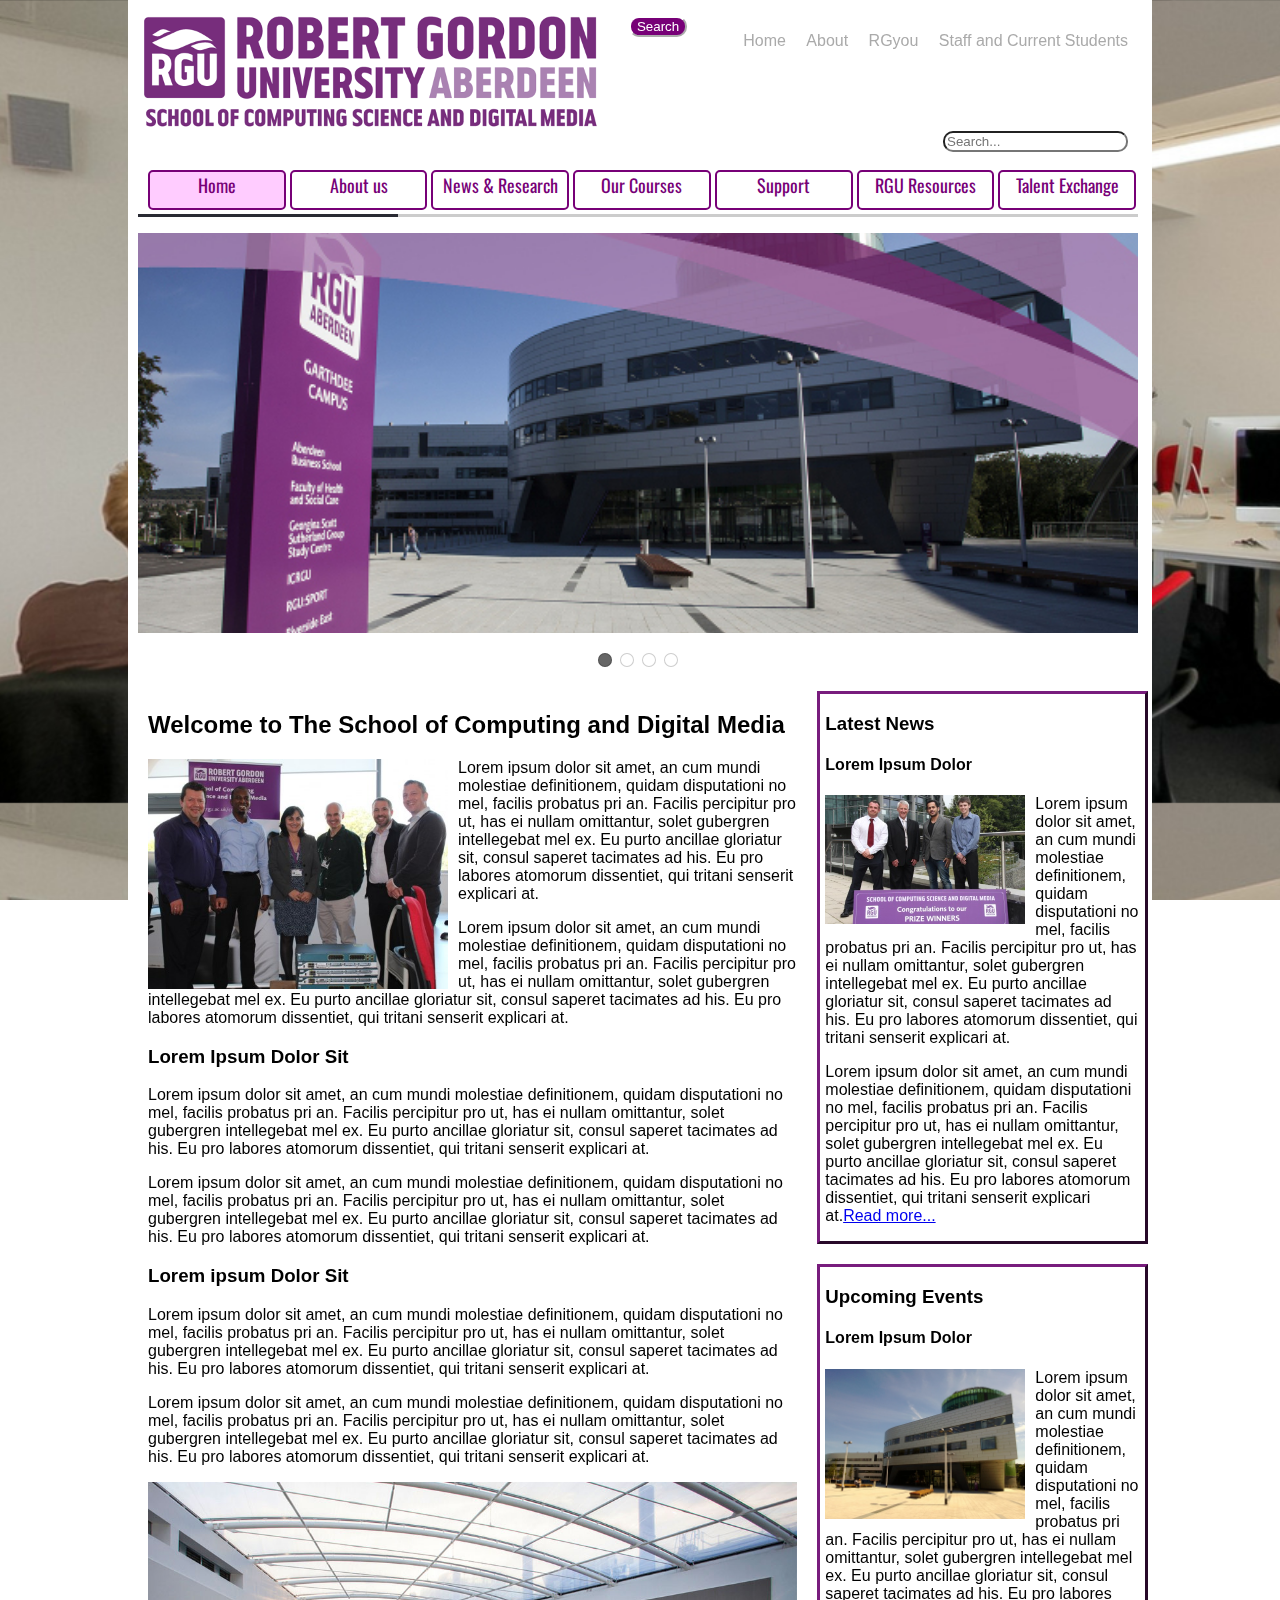
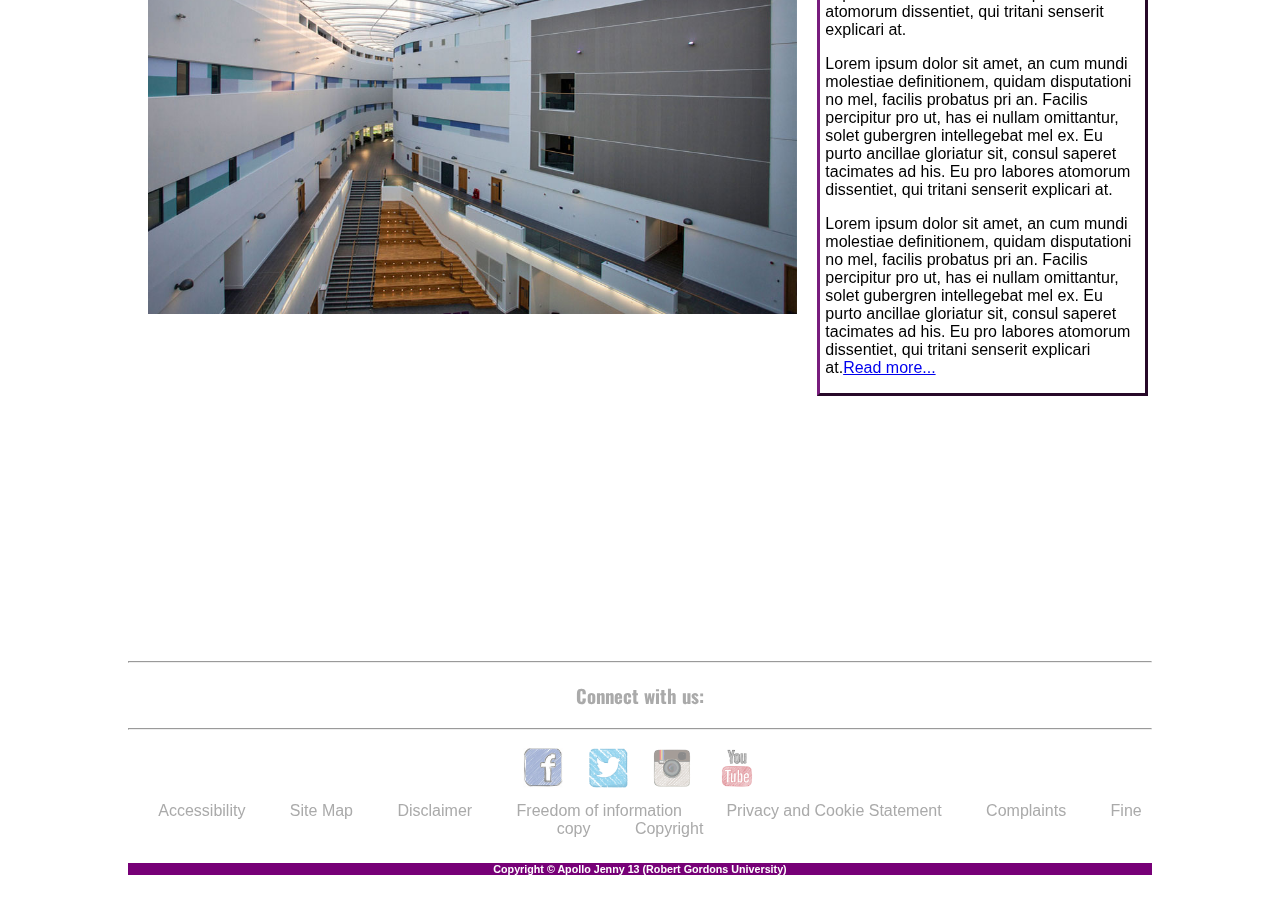
==== index.html @ 2760b748 "Fixed border issues by fixing the css. See all this stuff about maintainability is important, otherw" ====
<!DOCTYPE html>
<html>
<head>
    <meta charset="UTF-8">
    <title>RGU School of Computing Science and Digital Media</title>

    <link rel="stylesheet" href="css/common.css" />
    <link rel="stylesheet" href="css/misc.css" />
    <link rel="stylesheet" href="css/navbar.css" />
    <link rel="stylesheet" href="coverflow.css" />
    <link rel="stylesheet" href="css/unsemantic-grid-responsive-tablet.css" />
    <link rel="stylesheet" href="css/pictures.css"/>

    <link type="image/png" rel="icon" href="images/favicon.png" />

    <script src="http://ajax.googleapis.com/ajax/libs/jquery/1.11.1/jquery.min.js"></script>
    <script type="text/javascript" src="js/jqmenu.js"></script>
    <script type="text/javascript" src="sly.js"></script>
</head>

<body>
<header>

    <!-- Robert Gordon University logo -->
    <a href="index.html">
        <img src="images/csdm.png" id="rguLogo" alt="Robert Gordon University Aberdeen - School of Computing Science and Digital Media"/>
    </a>

    <!-- Quick link bar -->
    <ul id="quickLinks">
        <li><a href="index.html">Home</a></li>
        <li><a href="pages/about/index.html">About</a></li>
        <li><a href="https://you.rgu.ac.uk/">RGyou</a></li>
        <li><a href="#">Staff and Current Students</a></li>
    </ul>
    
    <!-- Search box -->
    <input type="submit" id="mySubmit" value="Search">
    <input type="search" id="mySearch" placeholder="Search...">
    

</header>
<nav id="nav2">
    <ul>
        <li>
            <a href="index.html" class="current-page-highlight">Home</a>
        </li>

        <li>
            <a href="pages/about/index.html">About us</a>

            <ul class="submenu">
                <li><a href="#">Contact us</a></li>
                <li><a href="#">Staff list</a></li>
                <li><a href="#">Privacy</a></li>
            </ul>
        </li>

        <li>
            <a href="pages/news/index.html">News &amp; Research</a>

            <ul class="submenu">
                <li><a href="#">Latest News</a></li>
                <li><a href="#">Research</a></li>
                <li><a href="#">Internships</a></li>
            </ul>
        </li>

        <li>
            <a href="pages/courses/index.html">Our Courses</a>

            <ul class="submenu">
                <li><a href="#">Prospectus</a></li>
                <li><a href="#">Part time</a></li>
                <li><a href="#">Full time</a></li>
                <li><a href="#">Distance Learning</a></li>
            </ul>
        </li>

        <li>
            <a href="pages/support/index.html">Support</a>

            <ul class="submenu">
                <li><a href="#">Software</a></li>
                <li><a href="#">Research Rooms</a></li>
                <li><a href="#">Student Support</a></li>
            </ul>
        </li>

        <li>
            <a href="pages/resources/index.html">RGU Resources</a>

            <ul class="submenu">
                <li><a href="http://campusmoodle.rgu.ac.uk/" target="_blank">Campus Moodle</a></li>
                <li><a href="http://you.rgu.ac.uk/" target="_blank">RGyoU</a></li>
                <li><a href="http://www.rgu.ac.uk/file/rgu-garthdee-campus-map-pdf-434kb" target="_blank">Campus Map</a></li>
            </ul>
        </li>

        <li>
            <a href="pages/talent/index.html">Talent Exchange</a>
        </li>
    </ul>

</nav>

<main class="grid-container">
    <!-- Got this code from Dynamic Drive -->
    <section>
        <div class="wrap" id="coverflow1">

            <div class="scrollbar">
                <div class="handle">
                    <div class="mousearea"></div>
                </div>
            </div>

            <div class="frame coverflow">
                <ul class="clearfix">
                    <li>Holder</li>
                </ul>
            </div>

            <ul class="pages"></ul>

        </div>


        <!-- Following script should always follow Coverflow HTML markup, or even better, added to the bottom of the page -->
        <script src="coverflow.js">

            /***********************************************
             * Coverflow Image Gallery: Dynamic Drive DHTML code library (www.dynamicdrive.com)
             * Uses Sly scrolling lib
             * Visit Dynamic Drive at http://www.dynamicdrive.com/ for this script and 100s more
             ***********************************************/

        </script>
    </section>
    <section class="grid-66">
        <!--welcome section begin-->
        <h2>Welcome to The School of Computing and Digital Media </h2>
        <img src="images/lecturers.jpeg" alt="lecturers" id="lecturers"/>
        <p>Lorem ipsum dolor sit amet, an cum mundi molestiae definitionem, quidam disputationi no mel, facilis probatus pri an. Facilis percipitur pro ut, has ei nullam omittantur, solet gubergren intellegebat mel ex. Eu purto ancillae gloriatur sit, consul saperet tacimates ad his. Eu pro labores atomorum dissentiet, qui tritani senserit explicari at.</p>
        <p>Lorem ipsum dolor sit amet, an cum mundi molestiae definitionem, quidam disputationi no mel, facilis probatus pri an. Facilis percipitur pro ut, has ei nullam omittantur, solet gubergren intellegebat mel ex. Eu purto ancillae gloriatur sit, consul saperet tacimates ad his. Eu pro labores atomorum dissentiet, qui tritani senserit explicari at.</p>
        <h3>Lorem Ipsum Dolor Sit</h3>
        <p>Lorem ipsum dolor sit amet, an cum mundi molestiae definitionem, quidam disputationi no mel, facilis probatus pri an. Facilis percipitur pro ut, has ei nullam omittantur, solet gubergren intellegebat mel ex. Eu purto ancillae gloriatur sit, consul saperet tacimates ad his. Eu pro labores atomorum dissentiet, qui tritani senserit explicari at.</p>
        <p>Lorem ipsum dolor sit amet, an cum mundi molestiae definitionem, quidam disputationi no mel, facilis probatus pri an. Facilis percipitur pro ut, has ei nullam omittantur, solet gubergren intellegebat mel ex. Eu purto ancillae gloriatur sit, consul saperet tacimates ad his. Eu pro labores atomorum dissentiet, qui tritani senserit explicari at.</p>
        <h3>Lorem ipsum Dolor Sit</h3>
        <p>Lorem ipsum dolor sit amet, an cum mundi molestiae definitionem, quidam disputationi no mel, facilis probatus pri an. Facilis percipitur pro ut, has ei nullam omittantur, solet gubergren intellegebat mel ex. Eu purto ancillae gloriatur sit, consul saperet tacimates ad his. Eu pro labores atomorum dissentiet, qui tritani senserit explicari at.</p>
        <p>Lorem ipsum dolor sit amet, an cum mundi molestiae definitionem, quidam disputationi no mel, facilis probatus pri an. Facilis percipitur pro ut, has ei nullam omittantur, solet gubergren intellegebat mel ex. Eu purto ancillae gloriatur sit, consul saperet tacimates ad his. Eu pro labores atomorum dissentiet, qui tritani senserit explicari at.</p>
        <img src="images/SIWB-corridor.jpg" alt="SIWB Corridor" id="SIWBCorridor" />
        <iframe width=100% height="315" src="https://www.youtube.com/embed/Ps11CDkNS44" frameborder="0" allowfullscreen></iframe>

    </section>




    <!--welcome section end-->
    <aside class="grid-33">
        <!--news article side bar begin-->
        <article class="article">
            <h3>Latest News</h3>
            <h4>Lorem Ipsum Dolor</h4>
            <img src="images/winners.JPG" alt="winners" id="winners"/>
            <p>Lorem ipsum dolor sit amet, an cum mundi molestiae definitionem, quidam disputationi no mel, facilis probatus pri an. Facilis percipitur pro ut, has ei nullam omittantur, solet gubergren intellegebat mel ex. Eu purto ancillae gloriatur sit, consul saperet tacimates ad his. Eu pro labores atomorum dissentiet, qui tritani senserit explicari at.</p>
            <p>Lorem ipsum dolor sit amet, an cum mundi molestiae definitionem, quidam disputationi no mel, facilis probatus pri an. Facilis percipitur pro ut, has ei nullam omittantur, solet gubergren intellegebat mel ex. Eu purto ancillae gloriatur sit, consul saperet tacimates ad his. Eu pro labores atomorum dissentiet, qui tritani senserit explicari at.<a href="pages/news/index.html">Read more... </a></p>
        </article>
        <!--News article side bar end-->

        <!-- Events Start-->
        <article class="article">
            <h3>Upcoming Events</h3>
            <h4>Lorem Ipsum Dolor</h4>
            <img src="images/sirianwoodbuilding.jpg" alt="sirianwoodbuilding" id="sirianwoodbuilding" />
            <p>Lorem ipsum dolor sit amet, an cum mundi molestiae definitionem, quidam disputationi no mel, facilis probatus pri an. Facilis percipitur pro ut, has ei nullam omittantur, solet gubergren intellegebat mel ex. Eu purto ancillae gloriatur sit, consul saperet tacimates ad his. Eu pro labores atomorum dissentiet, qui tritani senserit explicari at.</p>
            <p>Lorem ipsum dolor sit amet, an cum mundi molestiae definitionem, quidam disputationi no mel, facilis probatus pri an. Facilis percipitur pro ut, has ei nullam omittantur, solet gubergren intellegebat mel ex. Eu purto ancillae gloriatur sit, consul saperet tacimates ad his. Eu pro labores atomorum dissentiet, qui tritani senserit explicari at.</p>
            <p>Lorem ipsum dolor sit amet, an cum mundi molestiae definitionem, quidam disputationi no mel, facilis probatus pri an. Facilis percipitur pro ut, has ei nullam omittantur, solet gubergren intellegebat mel ex. Eu purto ancillae gloriatur sit, consul saperet tacimates ad his. Eu pro labores atomorum dissentiet, qui tritani senserit explicari at.<a href="pages/news/index.html">Read more... </a></p>
        </article>

        <article><iframe src="https://www.google.com/maps/embed?pb=!1m18!1m12!1m3!1d2166.0905207161954!2d-2.1432107840159933!3d57.11841608094051!2m3!1f0!2f0!3f0!3m2!1i1024!2i768!4f13.1!3m3!1m2!1s0x488410483d2f0941%3A0x5d8969688e77366a!2sRobert+Gordon+University+Aberdeen%2C+Garthdee+Campus!5e0!3m2!1sen!2suk!4v1480004340982" width="325" height="200" frameborder="0" style="border:0" id="map"allowfullscreen></iframe></article>
    </aside>


</main>
<footer>
    <section id="socialMedia">
        <hr />
        <h3>Connect with us:</h3>
        <hr />
        <a href="https://www.facebook.com/robertgordonuniversity/" target="_blank">
            <img id="facebook" src="images/social-media/facebooklogo.jpg" alt="Facebook">
        </a>
        <a href="https://twitter.com/RobertGordonUni" target="_blank">
            <img id="twitter" src="images/social-media/twitterlogo.png" alt="Twitter">
        </a>
        <a href="https://www.instagram.com/robertgordonuni/" target="_blank">
            <img id="insta" src="images/social-media/instagramlogo.png" alt="Instagram">
        </a>
        <a href="https://www.youtube.com/user/RobertGordonUni" target="_blank">
            <img id="youtube" src="images/social-media/youtubelogo.png" alt="YouTube">
        </a>
    </section>
    <section id="assortedLinks">
        <tr>
            <a href="#">Accessibility</a>
            <a href="#">Site Map</a>
            <a href="#">Disclaimer</a>
            <a href="#">Freedom of information</a>
            <a href="#">Privacy and Cookie Statement</a>
            <a href="#">Complaints</a>
            <a href="#">Fine copy</a>
            <a href="#">Copyright</a>
    </section>
    <section id="copyright">
        <h6>Copyright &copy Apollo Jenny 13 (Robert Gordons University)</h6>
    </section>
</footer>
</body>
</html>
---- css/common.css ----
@charset "UTF-8";
@import url('https://fonts.googleapis.com/css?family=Oswald');

/* common.css - common to all pages on this website */

/***************************************************************
*                                                              *
*  BODY                                                        *
*                                                              * 
*  This portion of the code affects the whole document, in     *
*  in particular the background and anything to do with        *
*  spacing around the edges.                                   *
*                                                              *
***************************************************************/

body
{
  /* No margin at the top or bottom of the body. Having margins hear shows an awkward gap showing a tiny part of the background. */
  margin-top:0;
  margin-bottom:0;
	
  /* sans-serif font used by default throughout the document */
  font-family:sans-serif;
	
  /* background.png is the background image, it does not scroll and it's the full size of the page  */
  background-image: url('../images/background.png');
  background-attachment:fixed;
  background-size:100%;
  
  /* Maximum width of 1024px, the information (everything other than the background image) on the page is centred. */
  max-width:1024px;
  margin-left:auto;
  margin-right:auto;
}

/* Background colour and padding for all of the page sections */
main,
header,
nav
{
  background-color:#ffffff;
  padding-left:16px;
  padding-right:16px;
}

/***************************************************************
*                                                              *
*  HEADER                                                      *
*                                                              * 
*  The header is the area above the navigation bar containing  *
*  the Robert Gordon University logo, the Quick Links menu     *
*  and the search box.                                         *
*                                                              *
***************************************************************/

header
{
  padding-top:16px;
  height: 150px;
}

/***********************************************
*                                              *
*  QUICK LINKS                                 *
*                                              *
*  This is the menu shown at the top right of  *
*  the screen, above the search box and to     *
*  the right of the Robert Gordon University   *
*  logo                                        *
*                                              *
***********************************************/

#quickLinks
{
  float: right;
}

#quickLinks li
{
  /* Standard method of making a list into a menu, with all the links side by side. */
  list-style-type: none;
  margin: 0;
  padding: 0;
  display: inline;
  
  /* Spacing between links */
  margin: 8px;
}

#quickLinks a
{
  /* Setting default colour for links and removing underline which appears by default for links */
  text-decoration: none;
  color: #aaaaaa;
}

#quickLinks a:hover,
#quickLinks a:focus
{
  /* Links change to this colour when moused over or selected */
  color: #770077;
}

/***********************************************
*                                              *
*  SEARCH BOX                                  *
*                                              *
*  This code affects the search box below the  *
*  quick links area.                           *
*                                              *
***********************************************/

#mySearch
{
  float:right;
  color: #770077;
  
  /* Rounds the corners */
  border-radius: 10px;
  
  margin-right:8px;
}

#mySubmit
{
  float:right;
  background-color: #770077;
  color: #ffffff;
  
  /* Rounds the corners to match the text box. */
  border-radius: 10px;
  
  border-color: #ffffff;
  margin-right:8px;
}

/***************************************************************
*                                                              *
*  FOOTER                                                      *
*                                                              * 
*  The footer is the area below the main part of the page. It  *
*  has a 'Connect with Us' header, social media links and an   *
*  assortment of other links. It also contains the copyright   *
*  note.                                                       *
*                                                              *
***************************************************************/

footer
{
  background-color: #ffffff;
  color: #770077;
  text-align: center;
}

/***********************************************
*                                              *
*  ASSORTED LINKS                              *
*                                              *
*  List of links to information such as the    *
*  privacy policy, copyright and the site      *
*  map.                                        *
*                                              *
***********************************************/

#assortedLinks a
{
  text-decoration: none;
  color: #aaaaaa;
  margin: 20px;
}

#assortedLinks a:hover
{
  color:#770077;
}

/***********************************************
*                                              *
*  SOCIAL MEDIA LINKS                          *
*                                              *
*  Links to the various social media profiles  *
*  of the University.                          *
*                                              *
***********************************************/

#socialMedia h3
{
  font-family: "Oswald", sans-serif;
  color: #aaaaaa;
}

#socialMedia a
{
  /* The lack of text decoration removes underlines which were appearing in between the images */
  text-decoration: none;

  /* 50% opacity */
  opacity: 0.5;
  filter: alpha(opacity=50); /* For IE8 and earlier */
}

#socialMedia a:hover,
#socialMedia a:focus
{
  /* 100% opacity when moused over or selected. */
  opacity: 1.0;
  filter: alpha(opacity=100); /* For IE8 and earlier */
}

#socialMedia img
{
  /* Social media icons have equal height, width and margin. */
  height: 40px;
  width: 40px;
  margin: 10px;
}

/***********************************************
*                                              *
*  THE COPYRIGHT NOTICE                        *
*                                              *
*  This is the notice at the bottom of all     *
*  web pages                                   *
*                                              *
***********************************************/

#copyright
{
  background-color: #770077;
  color: #ffffff;
}
---- css/misc.css ----
/*
.newsSnippet h3{
	font-family: "Oswald";
	color: #781C7D;
	margin-bottom: -5px;
	margin-left: 5px;
	text-decoration:underline;

}

.newsSnippet{
	width:300px;
	height:150px;
	border-color: #781C7D;
	border-style: solid;
}

.newsSnippet p {
	margin-left:5px;

}
*/
#exchangeVid {
    margin:0px auto;
    margin-top: 25px;
}

#exchangeText h3 {
    color: #781C7D;
}

.courseInfo {
	width:46%;
	display:inline-block;
	background-color:#996699;
}

.mainImage{
  width:100%;
}

.article
{
  width:100%;
  height:100%;
  border-color: #781C7D;
  border-style: outset;
  margin-bottom: 20px;
  padding-left:5px;
  padding-right:5px;
}

#SIWBCorridor {
	margin-bottom: 20px;

}

#contactInfo{
	float: right;
}
---- css/navbar.css ----
@import url('https://fonts.googleapis.com/css?family=Oswald');

#nav2
{
  z-index:1;
  position:relative;
}

#nav2 > ul
{
  list-style:none;
  margin:0;
  padding:0;

  display:table;
  margin:auto;
}

#nav2 > ul > li
{
  display:table-cell;
  padding:4px;
  width:12%;
  position:relative;
}

#nav2 > ul > li > a
{
  text-decoration:none;
  text-align:center;
  
  border-width:2px;
  border-style:solid;
  border-color:#770077;
  
  border-radius:5px;
  
  color:#770077;
  
  display:block;
  width:100%;
  height:2em;
  font-size: large;
  font-family: "Oswald", sans-serif;
  
}

/* This background colour is applied when links are moused over, in focus or linking to the same page that the user is currently on. */
#nav2 > ul > li > a:hover, #nav2 > ul > li > a.current-page-highlight, #nav2 > ul > li > a:focus
{
  background-color:#ffccff;
  outline:none;
}

/* Submenu options below here */

#nav2 .submenu
{
  position:absolute;
  visibility:hidden;
  display:block;
  
  list-style:none;
  margin:0;
  padding:0;
}

#nav2 .submenu > li
{
  border-width:1px;
  border-style:solid;
  border-color:#000000;
  background-color:#ffffff;
  margin-left:4px;
  border-radius: 6px;
  font-size: large;
  font-family: "Oswald", sans-serif;
  width: 7.5em;
}

#nav2 .submenu > li > a
{
  display:block;
  text-decoration:none;
  color:#770077;
  padding:10px;
}

#nav2 .submenu > li > a:hover, #nav2 .submenu > li > a:focus
{
  background-color:#ffccff;
  border-radius: 6px;
}
---- coverflow.css ----
/* Frame */

.wrap{
    max-width: 1000px; /* Width of coverflow gallery. Should be in px. */
}

.frame {
    height: 400px; /* height of each item */
    line-height: 400px; /* height of each item */
    overflow: hidden;
}
.frame ul {
    list-style: none;
    margin: 0;
    padding: 0;
    height: 100%;
    font-size: 50px;
}
.frame ul li {
    float: left;
    width: 1000px; /* width of each item */
    height: 100%;
    margin: 0 1px 0 0;
    padding: 0;
    background-position: center center; /* center image within carousel */
    background-repeat: no-repeat;
    background-size: cover; /* CSS3 property to scale image within container? "cover" or "contain" */
    color: #ddd;
    text-align: center;
    cursor: pointer;
}
.frame ul li.active {
    color: #fff;
}

/* Scrollbar */
.scrollbar {
    margin: 0 0 1em 0;
    height: 3px;
    background: #ccc;
    line-height: 0;
}
.scrollbar .handle {
    width: 100px;
    height: 100%;
    background: #292a33;
    cursor: pointer;
}
.scrollbar .handle .mousearea {
    position: absolute;
    top: -9px;
    left: 0;
    width: 100%;
    height: 20px;
}

/* Pages */
.pages {
    list-style: none;
    margin: 20px 0;
    padding: 0;
    text-align: center;
}
.pages li {
    display: inline-block;
    width: 14px;
    height: 14px;
    margin: 0 4px;
    text-indent: -999px;
    border-radius: 10px;
    cursor: pointer;
    overflow: hidden;
    background: #fff;
    box-shadow: inset 0 0 0 1px rgba(0,0,0,.2);
}
.pages li:hover {
    background: #aaa;
}
.pages li.active {
    background: #666;
}

/* Coverflow effect. .no-ie applies only to non IE browsers. See .js file for filter used */
.no-ie .coverflow {
    -webkit-perspective: 800px;
    -ms-perspective: 800px;
    perspective: 800px;
    -webkit-perspective-origin: 50% 50%;
    -ms-perspective-origin: 50% 50%;
    perspective-origin: 50% 50%;
    overflow-y: show;
}

.no-ie .coverflow ul {
    -webkit-transform-style: preserve-3d;
    -ms-transform-style: preserve-3d;
    transform-style: preserve-3d;
}

.no-ie .coverflow ul li {
    position: relative;
    margin: 0 -20px;
    -webkit-transform: rotateY(60deg) scale(0.9);
    -ms-transform: rotateY(60deg) scale(0.9);
    transform: rotateY(60deg) scale(0.9);
    -webkit-transition: -webkit-transform 300ms ease-out;
    transition: transform 300ms ease-out;
}

.no-ie .coverflow ul li.active {
    z-index: 10;
    -webkit-transform: scale(1);
    -ms-transform: scale(1);
    transform: scale(1);
}

.no-ie .coverflow ul li.active ~ li {
    -webkit-transform: rotateY(-60deg) scale(0.9);
    -ms-transform: rotateY(-60deg) scale(0.9);
    transform: rotateY(-60deg) scale(0.9);
}

/* Overlay effect */

#coverflowoverlay{
    position: fixed;
    width: 100%;
    height: 100%;
    opacity: 0;
    background: gray;
    left: 0;
    top: 0;
    z-index: -1;
}

#coverenlargearea{
    position: fixed;
    left: 50%;
    top: 50%;
    max-width: 95%;
    height: auto;
    -ms-transform: translate(-50%, -50%);
    -webkit-transform: translate(-50%, -50%);
    transform: translate(-50%, -50%);
    opacity: 0;
    background: white;
    z-index: -1;
    transition: all .2s ease-in;
}

#coverenlargearea img{
    /* max-width value set by script dynamically, due to some mobile issues otherwise */
    /* max-height value set by script dynamically, due to some mobile issues otherwise */
    display: block;
}

#coverenlargearea #desc{
    position: absolute;
    bottom: 0;
    background: white;
    padding: 4px;
    width: 100%;
    -webkit-box-sizing: border-box;
    -moz-box-sizing: border-box;
    box-sizing: border-box;
    font-size: 120%;
}
---- css/unsemantic-grid-responsive-tablet.css ----
/* ================================================================== */
/* This file has a mobile-to-tablet, and tablet-to-desktop breakpoint */
/* ================================================================== */
@media (max-width: 400px) {
    @-ms-viewport {
        width: 320px;
    }
}
.clear {
    clear: both;
    display: block;
    overflow: hidden;
    visibility: hidden;
    width: 0;
    height: 0;
}

.grid-container:before, .mobile-grid-5:before, .mobile-grid-10:before, .mobile-grid-15:before, .mobile-grid-20:before, .mobile-grid-25:before, .mobile-grid-30:before, .mobile-grid-35:before, .mobile-grid-40:before, .mobile-grid-45:before, .mobile-grid-50:before, .mobile-grid-55:before, .mobile-grid-60:before, .mobile-grid-65:before, .mobile-grid-70:before, .mobile-grid-75:before, .mobile-grid-80:before, .mobile-grid-85:before, .mobile-grid-90:before, .mobile-grid-95:before, .mobile-grid-100:before, .mobile-grid-33:before, .mobile-grid-66:before, .tablet-grid-5:before, .tablet-grid-10:before, .tablet-grid-15:before, .tablet-grid-20:before, .tablet-grid-25:before, .tablet-grid-30:before, .tablet-grid-35:before, .tablet-grid-40:before, .tablet-grid-45:before, .tablet-grid-50:before, .tablet-grid-55:before, .tablet-grid-60:before, .tablet-grid-65:before, .tablet-grid-70:before, .tablet-grid-75:before, .tablet-grid-80:before, .tablet-grid-85:before, .tablet-grid-90:before, .tablet-grid-95:before, .tablet-grid-100:before, .tablet-grid-33:before, .tablet-grid-66:before, .grid-5:before, .grid-10:before, .grid-15:before, .grid-20:before, .grid-25:before, .grid-30:before, .grid-35:before, .grid-40:before, .grid-45:before, .grid-50:before, .grid-55:before, .grid-60:before, .grid-65:before, .grid-70:before, .grid-75:before, .grid-80:before, .grid-85:before, .grid-90:before, .grid-95:before, .grid-100:before, .grid-33:before, .grid-66:before, .grid-offset:before, .clearfix:before,
.grid-container:after,
.mobile-grid-5:after,
.mobile-grid-10:after,
.mobile-grid-15:after,
.mobile-grid-20:after,
.mobile-grid-25:after,
.mobile-grid-30:after,
.mobile-grid-35:after,
.mobile-grid-40:after,
.mobile-grid-45:after,
.mobile-grid-50:after,
.mobile-grid-55:after,
.mobile-grid-60:after,
.mobile-grid-65:after,
.mobile-grid-70:after,
.mobile-grid-75:after,
.mobile-grid-80:after,
.mobile-grid-85:after,
.mobile-grid-90:after,
.mobile-grid-95:after,
.mobile-grid-100:after,
.mobile-grid-33:after,
.mobile-grid-66:after,
.tablet-grid-5:after,
.tablet-grid-10:after,
.tablet-grid-15:after,
.tablet-grid-20:after,
.tablet-grid-25:after,
.tablet-grid-30:after,
.tablet-grid-35:after,
.tablet-grid-40:after,
.tablet-grid-45:after,
.tablet-grid-50:after,
.tablet-grid-55:after,
.tablet-grid-60:after,
.tablet-grid-65:after,
.tablet-grid-70:after,
.tablet-grid-75:after,
.tablet-grid-80:after,
.tablet-grid-85:after,
.tablet-grid-90:after,
.tablet-grid-95:after,
.tablet-grid-100:after,
.tablet-grid-33:after,
.tablet-grid-66:after,
.grid-5:after,
.grid-10:after,
.grid-15:after,
.grid-20:after,
.grid-25:after,
.grid-30:after,
.grid-35:after,
.grid-40:after,
.grid-45:after,
.grid-50:after,
.grid-55:after,
.grid-60:after,
.grid-65:after,
.grid-70:after,
.grid-75:after,
.grid-80:after,
.grid-85:after,
.grid-90:after,
.grid-95:after,
.grid-100:after,
.grid-33:after,
.grid-66:after,
.grid-offset:after,
.clearfix:after {
    content: ".";
    display: block;
    overflow: hidden;
    visibility: hidden;
    font-size: 0;
    line-height: 0;
    width: 0;
    height: 0;
}

.grid-container:after, .mobile-grid-5:after, .mobile-grid-10:after, .mobile-grid-15:after, .mobile-grid-20:after, .mobile-grid-25:after, .mobile-grid-30:after, .mobile-grid-35:after, .mobile-grid-40:after, .mobile-grid-45:after, .mobile-grid-50:after, .mobile-grid-55:after, .mobile-grid-60:after, .mobile-grid-65:after, .mobile-grid-70:after, .mobile-grid-75:after, .mobile-grid-80:after, .mobile-grid-85:after, .mobile-grid-90:after, .mobile-grid-95:after, .mobile-grid-100:after, .mobile-grid-33:after, .mobile-grid-66:after, .tablet-grid-5:after, .tablet-grid-10:after, .tablet-grid-15:after, .tablet-grid-20:after, .tablet-grid-25:after, .tablet-grid-30:after, .tablet-grid-35:after, .tablet-grid-40:after, .tablet-grid-45:after, .tablet-grid-50:after, .tablet-grid-55:after, .tablet-grid-60:after, .tablet-grid-65:after, .tablet-grid-70:after, .tablet-grid-75:after, .tablet-grid-80:after, .tablet-grid-85:after, .tablet-grid-90:after, .tablet-grid-95:after, .tablet-grid-100:after, .tablet-grid-33:after, .tablet-grid-66:after, .grid-5:after, .grid-10:after, .grid-15:after, .grid-20:after, .grid-25:after, .grid-30:after, .grid-35:after, .grid-40:after, .grid-45:after, .grid-50:after, .grid-55:after, .grid-60:after, .grid-65:after, .grid-70:after, .grid-75:after, .grid-80:after, .grid-85:after, .grid-90:after, .grid-95:after, .grid-100:after, .grid-33:after, .grid-66:after, .grid-offset:after, .clearfix:after {
    clear: both;
}

.grid-container, .mobile-grid-5, .mobile-grid-10, .mobile-grid-15, .mobile-grid-20, .mobile-grid-25, .mobile-grid-30, .mobile-grid-35, .mobile-grid-40, .mobile-grid-45, .mobile-grid-50, .mobile-grid-55, .mobile-grid-60, .mobile-grid-65, .mobile-grid-70, .mobile-grid-75, .mobile-grid-80, .mobile-grid-85, .mobile-grid-90, .mobile-grid-95, .mobile-grid-100, .mobile-grid-33, .mobile-grid-66, .tablet-grid-5, .tablet-grid-10, .tablet-grid-15, .tablet-grid-20, .tablet-grid-25, .tablet-grid-30, .tablet-grid-35, .tablet-grid-40, .tablet-grid-45, .tablet-grid-50, .tablet-grid-55, .tablet-grid-60, .tablet-grid-65, .tablet-grid-70, .tablet-grid-75, .tablet-grid-80, .tablet-grid-85, .tablet-grid-90, .tablet-grid-95, .tablet-grid-100, .tablet-grid-33, .tablet-grid-66, .grid-5, .grid-10, .grid-15, .grid-20, .grid-25, .grid-30, .grid-35, .grid-40, .grid-45, .grid-50, .grid-55, .grid-60, .grid-65, .grid-70, .grid-75, .grid-80, .grid-85, .grid-90, .grid-95, .grid-100, .grid-33, .grid-66, .grid-offset, .clearfix {
    /* <IE7> */
    *zoom: 1;
    /* </IE7> */
}

.grid-container {
    margin-left: auto;
    margin-right: auto;
    max-width: 1200px;
    padding-left: 10px;
    padding-right: 10px;
}

.mobile-grid-5, .mobile-grid-10, .mobile-grid-15, .mobile-grid-20, .mobile-grid-25, .mobile-grid-30, .mobile-grid-35, .mobile-grid-40, .mobile-grid-45, .mobile-grid-50, .mobile-grid-55, .mobile-grid-60, .mobile-grid-65, .mobile-grid-70, .mobile-grid-75, .mobile-grid-80, .mobile-grid-85, .mobile-grid-90, .mobile-grid-95, .mobile-grid-100, .mobile-grid-33, .mobile-grid-66, .tablet-grid-5, .tablet-grid-10, .tablet-grid-15, .tablet-grid-20, .tablet-grid-25, .tablet-grid-30, .tablet-grid-35, .tablet-grid-40, .tablet-grid-45, .tablet-grid-50, .tablet-grid-55, .tablet-grid-60, .tablet-grid-65, .tablet-grid-70, .tablet-grid-75, .tablet-grid-80, .tablet-grid-85, .tablet-grid-90, .tablet-grid-95, .tablet-grid-100, .tablet-grid-33, .tablet-grid-66, .grid-5, .grid-10, .grid-15, .grid-20, .grid-25, .grid-30, .grid-35, .grid-40, .grid-45, .grid-50, .grid-55, .grid-60, .grid-65, .grid-70, .grid-75, .grid-80, .grid-85, .grid-90, .grid-95, .grid-100, .grid-33, .grid-66 {
    -moz-box-sizing: border-box;
    -webkit-box-sizing: border-box;
    box-sizing: border-box;
    padding-left: 10px;
    padding-right: 10px;
    /* <IE7> */
    *padding-left: 0;
    *padding-right: 0;
    /* </IE7> */
}
.mobile-grid-5 > *, .mobile-grid-10 > *, .mobile-grid-15 > *, .mobile-grid-20 > *, .mobile-grid-25 > *, .mobile-grid-30 > *, .mobile-grid-35 > *, .mobile-grid-40 > *, .mobile-grid-45 > *, .mobile-grid-50 > *, .mobile-grid-55 > *, .mobile-grid-60 > *, .mobile-grid-65 > *, .mobile-grid-70 > *, .mobile-grid-75 > *, .mobile-grid-80 > *, .mobile-grid-85 > *, .mobile-grid-90 > *, .mobile-grid-95 > *, .mobile-grid-100 > *, .mobile-grid-33 > *, .mobile-grid-66 > *, .tablet-grid-5 > *, .tablet-grid-10 > *, .tablet-grid-15 > *, .tablet-grid-20 > *, .tablet-grid-25 > *, .tablet-grid-30 > *, .tablet-grid-35 > *, .tablet-grid-40 > *, .tablet-grid-45 > *, .tablet-grid-50 > *, .tablet-grid-55 > *, .tablet-grid-60 > *, .tablet-grid-65 > *, .tablet-grid-70 > *, .tablet-grid-75 > *, .tablet-grid-80 > *, .tablet-grid-85 > *, .tablet-grid-90 > *, .tablet-grid-95 > *, .tablet-grid-100 > *, .tablet-grid-33 > *, .tablet-grid-66 > *, .grid-5 > *, .grid-10 > *, .grid-15 > *, .grid-20 > *, .grid-25 > *, .grid-30 > *, .grid-35 > *, .grid-40 > *, .grid-45 > *, .grid-50 > *, .grid-55 > *, .grid-60 > *, .grid-65 > *, .grid-70 > *, .grid-75 > *, .grid-80 > *, .grid-85 > *, .grid-90 > *, .grid-95 > *, .grid-100 > *, .grid-33 > *, .grid-66 > * {
    /* <IE7> */
    *margin-left: expression((!this.className.match(/grid-[1-9]/) && this.currentStyle.display === 'block' && this.currentStyle.width === 'auto') && '10px');
    *margin-right: expression((!this.className.match(/grid-[1-9]/) && this.currentStyle.display === 'block' && this.currentStyle.width === 'auto') && '10px');
    /* </IE7> */
}

.grid-parent {
    padding-left: 0;
    padding-right: 0;
}

.grid-offset {
    clear: both;
    margin-left: -10px;
    margin-right: -10px;
}

@media (max-width: 767px) {
    .mobile-push-5, .mobile-pull-5, .mobile-push-10, .mobile-pull-10, .mobile-push-15, .mobile-pull-15, .mobile-push-20, .mobile-pull-20, .mobile-push-25, .mobile-pull-25, .mobile-push-30, .mobile-pull-30, .mobile-push-35, .mobile-pull-35, .mobile-push-40, .mobile-pull-40, .mobile-push-45, .mobile-pull-45, .mobile-push-50, .mobile-pull-50, .mobile-push-55, .mobile-pull-55, .mobile-push-60, .mobile-pull-60, .mobile-push-65, .mobile-pull-65, .mobile-push-70, .mobile-pull-70, .mobile-push-75, .mobile-pull-75, .mobile-push-80, .mobile-pull-80, .mobile-push-85, .mobile-pull-85, .mobile-push-90, .mobile-pull-90, .mobile-push-95, .mobile-pull-95, .mobile-push-33, .mobile-pull-33, .mobile-push-66, .mobile-pull-66 {
        position: relative;
    }

    .hide-on-mobile {
        display: none !important;
    }

    .mobile-grid-5 {
        float: left;
        width: 5%;
        /* <IE7> */
        *width: expression(Math.floor(0.05 * (this.parentNode.offsetWidth - parseFloat(this.parentNode.currentStyle.paddingLeft) - parseFloat(this.parentNode.currentStyle.paddingRight))) + 'px');
        /* </IE7> */
    }

    .mobile-prefix-5 {
        margin-left: 5%;
    }

    .mobile-suffix-5 {
        margin-right: 5%;
    }

    .mobile-push-5 {
        left: 5%;
        /* <IE7> */
        *left: expression(Math.floor(0.05 * (this.parentNode.offsetWidth - parseFloat(this.parentNode.currentStyle.paddingLeft) - parseFloat(this.parentNode.currentStyle.paddingRight))) + 'px');
        /* </IE7> */
    }

    .mobile-pull-5 {
        left: -5%;
        /* <IE7> */
        *left: expression(Math.floor(-0.05 * (this.parentNode.offsetWidth - parseFloat(this.parentNode.currentStyle.paddingLeft) - parseFloat(this.parentNode.currentStyle.paddingRight))) + 'px');
        /* </IE7> */
    }

    .mobile-grid-10 {
        float: left;
        width: 10%;
        /* <IE7> */
        *width: expression(Math.floor(0.1 * (this.parentNode.offsetWidth - parseFloat(this.parentNode.currentStyle.paddingLeft) - parseFloat(this.parentNode.currentStyle.paddingRight))) + 'px');
        /* </IE7> */
    }

    .mobile-prefix-10 {
        margin-left: 10%;
    }

    .mobile-suffix-10 {
        margin-right: 10%;
    }

    .mobile-push-10 {
        left: 10%;
        /* <IE7> */
        *left: expression(Math.floor(0.1 * (this.parentNode.offsetWidth - parseFloat(this.parentNode.currentStyle.paddingLeft) - parseFloat(this.parentNode.currentStyle.paddingRight))) + 'px');
        /* </IE7> */
    }

    .mobile-pull-10 {
        left: -10%;
        /* <IE7> */
        *left: expression(Math.floor(-0.1 * (this.parentNode.offsetWidth - parseFloat(this.parentNode.currentStyle.paddingLeft) - parseFloat(this.parentNode.currentStyle.paddingRight))) + 'px');
        /* </IE7> */
    }

    .mobile-grid-15 {
        float: left;
        width: 15%;
        /* <IE7> */
        *width: expression(Math.floor(0.15 * (this.parentNode.offsetWidth - parseFloat(this.parentNode.currentStyle.paddingLeft) - parseFloat(this.parentNode.currentStyle.paddingRight))) + 'px');
        /* </IE7> */
    }

    .mobile-prefix-15 {
        margin-left: 15%;
    }

    .mobile-suffix-15 {
        margin-right: 15%;
    }

    .mobile-push-15 {
        left: 15%;
        /* <IE7> */
        *left: expression(Math.floor(0.15 * (this.parentNode.offsetWidth - parseFloat(this.parentNode.currentStyle.paddingLeft) - parseFloat(this.parentNode.currentStyle.paddingRight))) + 'px');
        /* </IE7> */
    }

    .mobile-pull-15 {
        left: -15%;
        /* <IE7> */
        *left: expression(Math.floor(-0.15 * (this.parentNode.offsetWidth - parseFloat(this.parentNode.currentStyle.paddingLeft) - parseFloat(this.parentNode.currentStyle.paddingRight))) + 'px');
        /* </IE7> */
    }

    .mobile-grid-20 {
        float: left;
        width: 20%;
        /* <IE7> */
        *width: expression(Math.floor(0.2 * (this.parentNode.offsetWidth - parseFloat(this.parentNode.currentStyle.paddingLeft) - parseFloat(this.parentNode.currentStyle.paddingRight))) + 'px');
        /* </IE7> */
    }

    .mobile-prefix-20 {
        margin-left: 20%;
    }

    .mobile-suffix-20 {
        margin-right: 20%;
    }

    .mobile-push-20 {
        left: 20%;
        /* <IE7> */
        *left: expression(Math.floor(0.2 * (this.parentNode.offsetWidth - parseFloat(this.parentNode.currentStyle.paddingLeft) - parseFloat(this.parentNode.currentStyle.paddingRight))) + 'px');
        /* </IE7> */
    }

    .mobile-pull-20 {
        left: -20%;
        /* <IE7> */
        *left: expression(Math.floor(-0.2 * (this.parentNode.offsetWidth - parseFloat(this.parentNode.currentStyle.paddingLeft) - parseFloat(this.parentNode.currentStyle.paddingRight))) + 'px');
        /* </IE7> */
    }

    .mobile-grid-25 {
        float: left;
        width: 25%;
        /* <IE7> */
        *width: expression(Math.floor(0.25 * (this.parentNode.offsetWidth - parseFloat(this.parentNode.currentStyle.paddingLeft) - parseFloat(this.parentNode.currentStyle.paddingRight))) + 'px');
        /* </IE7> */
    }

    .mobile-prefix-25 {
        margin-left: 25%;
    }

    .mobile-suffix-25 {
        margin-right: 25%;
    }

    .mobile-push-25 {
        left: 25%;
        /* <IE7> */
        *left: expression(Math.floor(0.25 * (this.parentNode.offsetWidth - parseFloat(this.parentNode.currentStyle.paddingLeft) - parseFloat(this.parentNode.currentStyle.paddingRight))) + 'px');
        /* </IE7> */
    }

    .mobile-pull-25 {
        left: -25%;
        /* <IE7> */
        *left: expression(Math.floor(-0.25 * (this.parentNode.offsetWidth - parseFloat(this.parentNode.currentStyle.paddingLeft) - parseFloat(this.parentNode.currentStyle.paddingRight))) + 'px');
        /* </IE7> */
    }

    .mobile-grid-30 {
        float: left;
        width: 30%;
        /* <IE7> */
        *width: expression(Math.floor(0.3 * (this.parentNode.offsetWidth - parseFloat(this.parentNode.currentStyle.paddingLeft) - parseFloat(this.parentNode.currentStyle.paddingRight))) + 'px');
        /* </IE7> */
    }

    .mobile-prefix-30 {
        margin-left: 30%;
    }

    .mobile-suffix-30 {
        margin-right: 30%;
    }

    .mobile-push-30 {
        left: 30%;
        /* <IE7> */
        *left: expression(Math.floor(0.3 * (this.parentNode.offsetWidth - parseFloat(this.parentNode.currentStyle.paddingLeft) - parseFloat(this.parentNode.currentStyle.paddingRight))) + 'px');
        /* </IE7> */
    }

    .mobile-pull-30 {
        left: -30%;
        /* <IE7> */
        *left: expression(Math.floor(-0.3 * (this.parentNode.offsetWidth - parseFloat(this.parentNode.currentStyle.paddingLeft) - parseFloat(this.parentNode.currentStyle.paddingRight))) + 'px');
        /* </IE7> */
    }

    .mobile-grid-35 {
        float: left;
        width: 35%;
        /* <IE7> */
        *width: expression(Math.floor(0.35 * (this.parentNode.offsetWidth - parseFloat(this.parentNode.currentStyle.paddingLeft) - parseFloat(this.parentNode.currentStyle.paddingRight))) + 'px');
        /* </IE7> */
    }

    .mobile-prefix-35 {
        margin-left: 35%;
    }

    .mobile-suffix-35 {
        margin-right: 35%;
    }

    .mobile-push-35 {
        left: 35%;
        /* <IE7> */
        *left: expression(Math.floor(0.35 * (this.parentNode.offsetWidth - parseFloat(this.parentNode.currentStyle.paddingLeft) - parseFloat(this.parentNode.currentStyle.paddingRight))) + 'px');
        /* </IE7> */
    }

    .mobile-pull-35 {
        left: -35%;
        /* <IE7> */
        *left: expression(Math.floor(-0.35 * (this.parentNode.offsetWidth - parseFloat(this.parentNode.currentStyle.paddingLeft) - parseFloat(this.parentNode.currentStyle.paddingRight))) + 'px');
        /* </IE7> */
    }

    .mobile-grid-40 {
        float: left;
        width: 40%;
        /* <IE7> */
        *width: expression(Math.floor(0.4 * (this.parentNode.offsetWidth - parseFloat(this.parentNode.currentStyle.paddingLeft) - parseFloat(this.parentNode.currentStyle.paddingRight))) + 'px');
        /* </IE7> */
    }

    .mobile-prefix-40 {
        margin-left: 40%;
    }

    .mobile-suffix-40 {
        margin-right: 40%;
    }

    .mobile-push-40 {
        left: 40%;
        /* <IE7> */
        *left: expression(Math.floor(0.4 * (this.parentNode.offsetWidth - parseFloat(this.parentNode.currentStyle.paddingLeft) - parseFloat(this.parentNode.currentStyle.paddingRight))) + 'px');
        /* </IE7> */
    }

    .mobile-pull-40 {
        left: -40%;
        /* <IE7> */
        *left: expression(Math.floor(-0.4 * (this.parentNode.offsetWidth - parseFloat(this.parentNode.currentStyle.paddingLeft) - parseFloat(this.parentNode.currentStyle.paddingRight))) + 'px');
        /* </IE7> */
    }

    .mobile-grid-45 {
        float: left;
        width: 45%;
        /* <IE7> */
        *width: expression(Math.floor(0.45 * (this.parentNode.offsetWidth - parseFloat(this.parentNode.currentStyle.paddingLeft) - parseFloat(this.parentNode.currentStyle.paddingRight))) + 'px');
        /* </IE7> */
    }

    .mobile-prefix-45 {
        margin-left: 45%;
    }

    .mobile-suffix-45 {
        margin-right: 45%;
    }

    .mobile-push-45 {
        left: 45%;
        /* <IE7> */
        *left: expression(Math.floor(0.45 * (this.parentNode.offsetWidth - parseFloat(this.parentNode.currentStyle.paddingLeft) - parseFloat(this.parentNode.currentStyle.paddingRight))) + 'px');
        /* </IE7> */
    }

    .mobile-pull-45 {
        left: -45%;
        /* <IE7> */
        *left: expression(Math.floor(-0.45 * (this.parentNode.offsetWidth - parseFloat(this.parentNode.currentStyle.paddingLeft) - parseFloat(this.parentNode.currentStyle.paddingRight))) + 'px');
        /* </IE7> */
    }

    .mobile-grid-50 {
        float: left;
        width: 50%;
        /* <IE7> */
        *width: expression(Math.floor(0.5 * (this.parentNode.offsetWidth - parseFloat(this.parentNode.currentStyle.paddingLeft) - parseFloat(this.parentNode.currentStyle.paddingRight))) + 'px');
        /* </IE7> */
    }

    .mobile-prefix-50 {
        margin-left: 50%;
    }

    .mobile-suffix-50 {
        margin-right: 50%;
    }

    .mobile-push-50 {
        left: 50%;
        /* <IE7> */
        *left: expression(Math.floor(0.5 * (this.parentNode.offsetWidth - parseFloat(this.parentNode.currentStyle.paddingLeft) - parseFloat(this.parentNode.currentStyle.paddingRight))) + 'px');
        /* </IE7> */
    }

    .mobile-pull-50 {
        left: -50%;
        /* <IE7> */
        *left: expression(Math.floor(-0.5 * (this.parentNode.offsetWidth - parseFloat(this.parentNode.currentStyle.paddingLeft) - parseFloat(this.parentNode.currentStyle.paddingRight))) + 'px');
        /* </IE7> */
    }

    .mobile-grid-55 {
        float: left;
        width: 55%;
        /* <IE7> */
        *width: expression(Math.floor(0.55 * (this.parentNode.offsetWidth - parseFloat(this.parentNode.currentStyle.paddingLeft) - parseFloat(this.parentNode.currentStyle.paddingRight))) + 'px');
        /* </IE7> */
    }

    .mobile-prefix-55 {
        margin-left: 55%;
    }

    .mobile-suffix-55 {
        margin-right: 55%;
    }

    .mobile-push-55 {
        left: 55%;
        /* <IE7> */
        *left: expression(Math.floor(0.55 * (this.parentNode.offsetWidth - parseFloat(this.parentNode.currentStyle.paddingLeft) - parseFloat(this.parentNode.currentStyle.paddingRight))) + 'px');
        /* </IE7> */
    }

    .mobile-pull-55 {
        left: -55%;
        /* <IE7> */
        *left: expression(Math.floor(-0.55 * (this.parentNode.offsetWidth - parseFloat(this.parentNode.currentStyle.paddingLeft) - parseFloat(this.parentNode.currentStyle.paddingRight))) + 'px');
        /* </IE7> */
    }

    .mobile-grid-60 {
        float: left;
        width: 60%;
        /* <IE7> */
        *width: expression(Math.floor(0.6 * (this.parentNode.offsetWidth - parseFloat(this.parentNode.currentStyle.paddingLeft) - parseFloat(this.parentNode.currentStyle.paddingRight))) + 'px');
        /* </IE7> */
    }

    .mobile-prefix-60 {
        margin-left: 60%;
    }

    .mobile-suffix-60 {
        margin-right: 60%;
    }

    .mobile-push-60 {
        left: 60%;
        /* <IE7> */
        *left: expression(Math.floor(0.6 * (this.parentNode.offsetWidth - parseFloat(this.parentNode.currentStyle.paddingLeft) - parseFloat(this.parentNode.currentStyle.paddingRight))) + 'px');
        /* </IE7> */
    }

    .mobile-pull-60 {
        left: -60%;
        /* <IE7> */
        *left: expression(Math.floor(-0.6 * (this.parentNode.offsetWidth - parseFloat(this.parentNode.currentStyle.paddingLeft) - parseFloat(this.parentNode.currentStyle.paddingRight))) + 'px');
        /* </IE7> */
    }

    .mobile-grid-65 {
        float: left;
        width: 65%;
        /* <IE7> */
        *width: expression(Math.floor(0.65 * (this.parentNode.offsetWidth - parseFloat(this.parentNode.currentStyle.paddingLeft) - parseFloat(this.parentNode.currentStyle.paddingRight))) + 'px');
        /* </IE7> */
    }

    .mobile-prefix-65 {
        margin-left: 65%;
    }

    .mobile-suffix-65 {
        margin-right: 65%;
    }

    .mobile-push-65 {
        left: 65%;
        /* <IE7> */
        *left: expression(Math.floor(0.65 * (this.parentNode.offsetWidth - parseFloat(this.parentNode.currentStyle.paddingLeft) - parseFloat(this.parentNode.currentStyle.paddingRight))) + 'px');
        /* </IE7> */
    }

    .mobile-pull-65 {
        left: -65%;
        /* <IE7> */
        *left: expression(Math.floor(-0.65 * (this.parentNode.offsetWidth - parseFloat(this.parentNode.currentStyle.paddingLeft) - parseFloat(this.parentNode.currentStyle.paddingRight))) + 'px');
        /* </IE7> */
    }

    .mobile-grid-70 {
        float: left;
        width: 70%;
        /* <IE7> */
        *width: expression(Math.floor(0.7 * (this.parentNode.offsetWidth - parseFloat(this.parentNode.currentStyle.paddingLeft) - parseFloat(this.parentNode.currentStyle.paddingRight))) + 'px');
        /* </IE7> */
    }

    .mobile-prefix-70 {
        margin-left: 70%;
    }

    .mobile-suffix-70 {
        margin-right: 70%;
    }

    .mobile-push-70 {
        left: 70%;
        /* <IE7> */
        *left: expression(Math.floor(0.7 * (this.parentNode.offsetWidth - parseFloat(this.parentNode.currentStyle.paddingLeft) - parseFloat(this.parentNode.currentStyle.paddingRight))) + 'px');
        /* </IE7> */
    }

    .mobile-pull-70 {
        left: -70%;
        /* <IE7> */
        *left: expression(Math.floor(-0.7 * (this.parentNode.offsetWidth - parseFloat(this.parentNode.currentStyle.paddingLeft) - parseFloat(this.parentNode.currentStyle.paddingRight))) + 'px');
        /* </IE7> */
    }

    .mobile-grid-75 {
        float: left;
        width: 75%;
        /* <IE7> */
        *width: expression(Math.floor(0.75 * (this.parentNode.offsetWidth - parseFloat(this.parentNode.currentStyle.paddingLeft) - parseFloat(this.parentNode.currentStyle.paddingRight))) + 'px');
        /* </IE7> */
    }

    .mobile-prefix-75 {
        margin-left: 75%;
    }

    .mobile-suffix-75 {
        margin-right: 75%;
    }

    .mobile-push-75 {
        left: 75%;
        /* <IE7> */
        *left: expression(Math.floor(0.75 * (this.parentNode.offsetWidth - parseFloat(this.parentNode.currentStyle.paddingLeft) - parseFloat(this.parentNode.currentStyle.paddingRight))) + 'px');
        /* </IE7> */
    }

    .mobile-pull-75 {
        left: -75%;
        /* <IE7> */
        *left: expression(Math.floor(-0.75 * (this.parentNode.offsetWidth - parseFloat(this.parentNode.currentStyle.paddingLeft) - parseFloat(this.parentNode.currentStyle.paddingRight))) + 'px');
        /* </IE7> */
    }

    .mobile-grid-80 {
        float: left;
        width: 80%;
        /* <IE7> */
        *width: expression(Math.floor(0.8 * (this.parentNode.offsetWidth - parseFloat(this.parentNode.currentStyle.paddingLeft) - parseFloat(this.parentNode.currentStyle.paddingRight))) + 'px');
        /* </IE7> */
    }

    .mobile-prefix-80 {
        margin-left: 80%;
    }

    .mobile-suffix-80 {
        margin-right: 80%;
    }

    .mobile-push-80 {
        left: 80%;
        /* <IE7> */
        *left: expression(Math.floor(0.8 * (this.parentNode.offsetWidth - parseFloat(this.parentNode.currentStyle.paddingLeft) - parseFloat(this.parentNode.currentStyle.paddingRight))) + 'px');
        /* </IE7> */
    }

    .mobile-pull-80 {
        left: -80%;
        /* <IE7> */
        *left: expression(Math.floor(-0.8 * (this.parentNode.offsetWidth - parseFloat(this.parentNode.currentStyle.paddingLeft) - parseFloat(this.parentNode.currentStyle.paddingRight))) + 'px');
        /* </IE7> */
    }

    .mobile-grid-85 {
        float: left;
        width: 85%;
        /* <IE7> */
        *width: expression(Math.floor(0.85 * (this.parentNode.offsetWidth - parseFloat(this.parentNode.currentStyle.paddingLeft) - parseFloat(this.parentNode.currentStyle.paddingRight))) + 'px');
        /* </IE7> */
    }

    .mobile-prefix-85 {
        margin-left: 85%;
    }

    .mobile-suffix-85 {
        margin-right: 85%;
    }

    .mobile-push-85 {
        left: 85%;
        /* <IE7> */
        *left: expression(Math.floor(0.85 * (this.parentNode.offsetWidth - parseFloat(this.parentNode.currentStyle.paddingLeft) - parseFloat(this.parentNode.currentStyle.paddingRight))) + 'px');
        /* </IE7> */
    }

    .mobile-pull-85 {
        left: -85%;
        /* <IE7> */
        *left: expression(Math.floor(-0.85 * (this.parentNode.offsetWidth - parseFloat(this.parentNode.currentStyle.paddingLeft) - parseFloat(this.parentNode.currentStyle.paddingRight))) + 'px');
        /* </IE7> */
    }

    .mobile-grid-90 {
        float: left;
        width: 90%;
        /* <IE7> */
        *width: expression(Math.floor(0.9 * (this.parentNode.offsetWidth - parseFloat(this.parentNode.currentStyle.paddingLeft) - parseFloat(this.parentNode.currentStyle.paddingRight))) + 'px');
        /* </IE7> */
    }

    .mobile-prefix-90 {
        margin-left: 90%;
    }

    .mobile-suffix-90 {
        margin-right: 90%;
    }

    .mobile-push-90 {
        left: 90%;
        /* <IE7> */
        *left: expression(Math.floor(0.9 * (this.parentNode.offsetWidth - parseFloat(this.parentNode.currentStyle.paddingLeft) - parseFloat(this.parentNode.currentStyle.paddingRight))) + 'px');
        /* </IE7> */
    }

    .mobile-pull-90 {
        left: -90%;
        /* <IE7> */
        *left: expression(Math.floor(-0.9 * (this.parentNode.offsetWidth - parseFloat(this.parentNode.currentStyle.paddingLeft) - parseFloat(this.parentNode.currentStyle.paddingRight))) + 'px');
        /* </IE7> */
    }

    .mobile-grid-95 {
        float: left;
        width: 95%;
        /* <IE7> */
        *width: expression(Math.floor(0.95 * (this.parentNode.offsetWidth - parseFloat(this.parentNode.currentStyle.paddingLeft) - parseFloat(this.parentNode.currentStyle.paddingRight))) + 'px');
        /* </IE7> */
    }

    .mobile-prefix-95 {
        margin-left: 95%;
    }

    .mobile-suffix-95 {
        margin-right: 95%;
    }

    .mobile-push-95 {
        left: 95%;
        /* <IE7> */
        *left: expression(Math.floor(0.95 * (this.parentNode.offsetWidth - parseFloat(this.parentNode.currentStyle.paddingLeft) - parseFloat(this.parentNode.currentStyle.paddingRight))) + 'px');
        /* </IE7> */
    }

    .mobile-pull-95 {
        left: -95%;
        /* <IE7> */
        *left: expression(Math.floor(-0.95 * (this.parentNode.offsetWidth - parseFloat(this.parentNode.currentStyle.paddingLeft) - parseFloat(this.parentNode.currentStyle.paddingRight))) + 'px');
        /* </IE7> */
    }

    .mobile-grid-33 {
        float: left;
        width: 33.33333%;
        /* <IE7> */
        *width: expression(Math.floor(0.33333 * (this.parentNode.offsetWidth - parseFloat(this.parentNode.currentStyle.paddingLeft) - parseFloat(this.parentNode.currentStyle.paddingRight))) + 'px');
        /* </IE7> */
    }

    .mobile-prefix-33 {
        margin-left: 33.33333%;
    }

    .mobile-suffix-33 {
        margin-right: 33.33333%;
    }

    .mobile-push-33 {
        left: 33.33333%;
        /* <IE7> */
        *left: expression(Math.floor(0.33333 * (this.parentNode.offsetWidth - parseFloat(this.parentNode.currentStyle.paddingLeft) - parseFloat(this.parentNode.currentStyle.paddingRight))) + 'px');
        /* </IE7> */
    }

    .mobile-pull-33 {
        left: -33.33333%;
        /* <IE7> */
        *left: expression(Math.floor(-0.33333 * (this.parentNode.offsetWidth - parseFloat(this.parentNode.currentStyle.paddingLeft) - parseFloat(this.parentNode.currentStyle.paddingRight))) + 'px');
        /* </IE7> */
    }

    .mobile-grid-66 {
        float: left;
        width: 66.66667%;
        /* <IE7> */
        *width: expression(Math.floor(0.66667 * (this.parentNode.offsetWidth - parseFloat(this.parentNode.currentStyle.paddingLeft) - parseFloat(this.parentNode.currentStyle.paddingRight))) + 'px');
        /* </IE7> */
    }

    .mobile-prefix-66 {
        margin-left: 66.66667%;
    }

    .mobile-suffix-66 {
        margin-right: 66.66667%;
    }

    .mobile-push-66 {
        left: 66.66667%;
        /* <IE7> */
        *left: expression(Math.floor(0.66667 * (this.parentNode.offsetWidth - parseFloat(this.parentNode.currentStyle.paddingLeft) - parseFloat(this.parentNode.currentStyle.paddingRight))) + 'px');
        /* </IE7> */
    }

    .mobile-pull-66 {
        left: -66.66667%;
        /* <IE7> */
        *left: expression(Math.floor(-0.66667 * (this.parentNode.offsetWidth - parseFloat(this.parentNode.currentStyle.paddingLeft) - parseFloat(this.parentNode.currentStyle.paddingRight))) + 'px');
        /* </IE7> */
    }

    .mobile-grid-100 {
        clear: both;
        width: 100%;
    }
}
@media (min-width: 768px) and (max-width: 1024px) {
    .tablet-push-5, .tablet-pull-5, .tablet-push-10, .tablet-pull-10, .tablet-push-15, .tablet-pull-15, .tablet-push-20, .tablet-pull-20, .tablet-push-25, .tablet-pull-25, .tablet-push-30, .tablet-pull-30, .tablet-push-35, .tablet-pull-35, .tablet-push-40, .tablet-pull-40, .tablet-push-45, .tablet-pull-45, .tablet-push-50, .tablet-pull-50, .tablet-push-55, .tablet-pull-55, .tablet-push-60, .tablet-pull-60, .tablet-push-65, .tablet-pull-65, .tablet-push-70, .tablet-pull-70, .tablet-push-75, .tablet-pull-75, .tablet-push-80, .tablet-pull-80, .tablet-push-85, .tablet-pull-85, .tablet-push-90, .tablet-pull-90, .tablet-push-95, .tablet-pull-95, .tablet-push-33, .tablet-pull-33, .tablet-push-66, .tablet-pull-66 {
        position: relative;
    }

    .hide-on-tablet {
        display: none !important;
    }

    .tablet-grid-5 {
        float: left;
        width: 5%;
        /* <IE7> */
        *width: expression(Math.floor(0.05 * (this.parentNode.offsetWidth - parseFloat(this.parentNode.currentStyle.paddingLeft) - parseFloat(this.parentNode.currentStyle.paddingRight))) + 'px');
        /* </IE7> */
    }

    .tablet-prefix-5 {
        margin-left: 5%;
    }

    .tablet-suffix-5 {
        margin-right: 5%;
    }

    .tablet-push-5 {
        left: 5%;
        /* <IE7> */
        *left: expression(Math.floor(0.05 * (this.parentNode.offsetWidth - parseFloat(this.parentNode.currentStyle.paddingLeft) - parseFloat(this.parentNode.currentStyle.paddingRight))) + 'px');
        /* </IE7> */
    }

    .tablet-pull-5 {
        left: -5%;
        /* <IE7> */
        *left: expression(Math.floor(-0.05 * (this.parentNode.offsetWidth - parseFloat(this.parentNode.currentStyle.paddingLeft) - parseFloat(this.parentNode.currentStyle.paddingRight))) + 'px');
        /* </IE7> */
    }

    .tablet-grid-10 {
        float: left;
        width: 10%;
        /* <IE7> */
        *width: expression(Math.floor(0.1 * (this.parentNode.offsetWidth - parseFloat(this.parentNode.currentStyle.paddingLeft) - parseFloat(this.parentNode.currentStyle.paddingRight))) + 'px');
        /* </IE7> */
    }

    .tablet-prefix-10 {
        margin-left: 10%;
    }

    .tablet-suffix-10 {
        margin-right: 10%;
    }

    .tablet-push-10 {
        left: 10%;
        /* <IE7> */
        *left: expression(Math.floor(0.1 * (this.parentNode.offsetWidth - parseFloat(this.parentNode.currentStyle.paddingLeft) - parseFloat(this.parentNode.currentStyle.paddingRight))) + 'px');
        /* </IE7> */
    }

    .tablet-pull-10 {
        left: -10%;
        /* <IE7> */
        *left: expression(Math.floor(-0.1 * (this.parentNode.offsetWidth - parseFloat(this.parentNode.currentStyle.paddingLeft) - parseFloat(this.parentNode.currentStyle.paddingRight))) + 'px');
        /* </IE7> */
    }

    .tablet-grid-15 {
        float: left;
        width: 15%;
        /* <IE7> */
        *width: expression(Math.floor(0.15 * (this.parentNode.offsetWidth - parseFloat(this.parentNode.currentStyle.paddingLeft) - parseFloat(this.parentNode.currentStyle.paddingRight))) + 'px');
        /* </IE7> */
    }

    .tablet-prefix-15 {
        margin-left: 15%;
    }

    .tablet-suffix-15 {
        margin-right: 15%;
    }

    .tablet-push-15 {
        left: 15%;
        /* <IE7> */
        *left: expression(Math.floor(0.15 * (this.parentNode.offsetWidth - parseFloat(this.parentNode.currentStyle.paddingLeft) - parseFloat(this.parentNode.currentStyle.paddingRight))) + 'px');
        /* </IE7> */
    }

    .tablet-pull-15 {
        left: -15%;
        /* <IE7> */
        *left: expression(Math.floor(-0.15 * (this.parentNode.offsetWidth - parseFloat(this.parentNode.currentStyle.paddingLeft) - parseFloat(this.parentNode.currentStyle.paddingRight))) + 'px');
        /* </IE7> */
    }

    .tablet-grid-20 {
        float: left;
        width: 20%;
        /* <IE7> */
        *width: expression(Math.floor(0.2 * (this.parentNode.offsetWidth - parseFloat(this.parentNode.currentStyle.paddingLeft) - parseFloat(this.parentNode.currentStyle.paddingRight))) + 'px');
        /* </IE7> */
    }

    .tablet-prefix-20 {
        margin-left: 20%;
    }

    .tablet-suffix-20 {
        margin-right: 20%;
    }

    .tablet-push-20 {
        left: 20%;
        /* <IE7> */
        *left: expression(Math.floor(0.2 * (this.parentNode.offsetWidth - parseFloat(this.parentNode.currentStyle.paddingLeft) - parseFloat(this.parentNode.currentStyle.paddingRight))) + 'px');
        /* </IE7> */
    }

    .tablet-pull-20 {
        left: -20%;
        /* <IE7> */
        *left: expression(Math.floor(-0.2 * (this.parentNode.offsetWidth - parseFloat(this.parentNode.currentStyle.paddingLeft) - parseFloat(this.parentNode.currentStyle.paddingRight))) + 'px');
        /* </IE7> */
    }

    .tablet-grid-25 {
        float: left;
        width: 25%;
        /* <IE7> */
        *width: expression(Math.floor(0.25 * (this.parentNode.offsetWidth - parseFloat(this.parentNode.currentStyle.paddingLeft) - parseFloat(this.parentNode.currentStyle.paddingRight))) + 'px');
        /* </IE7> */
    }

    .tablet-prefix-25 {
        margin-left: 25%;
    }

    .tablet-suffix-25 {
        margin-right: 25%;
    }

    .tablet-push-25 {
        left: 25%;
        /* <IE7> */
        *left: expression(Math.floor(0.25 * (this.parentNode.offsetWidth - parseFloat(this.parentNode.currentStyle.paddingLeft) - parseFloat(this.parentNode.currentStyle.paddingRight))) + 'px');
        /* </IE7> */
    }

    .tablet-pull-25 {
        left: -25%;
        /* <IE7> */
        *left: expression(Math.floor(-0.25 * (this.parentNode.offsetWidth - parseFloat(this.parentNode.currentStyle.paddingLeft) - parseFloat(this.parentNode.currentStyle.paddingRight))) + 'px');
        /* </IE7> */
    }

    .tablet-grid-30 {
        float: left;
        width: 30%;
        /* <IE7> */
        *width: expression(Math.floor(0.3 * (this.parentNode.offsetWidth - parseFloat(this.parentNode.currentStyle.paddingLeft) - parseFloat(this.parentNode.currentStyle.paddingRight))) + 'px');
        /* </IE7> */
    }

    .tablet-prefix-30 {
        margin-left: 30%;
    }

    .tablet-suffix-30 {
        margin-right: 30%;
    }

    .tablet-push-30 {
        left: 30%;
        /* <IE7> */
        *left: expression(Math.floor(0.3 * (this.parentNode.offsetWidth - parseFloat(this.parentNode.currentStyle.paddingLeft) - parseFloat(this.parentNode.currentStyle.paddingRight))) + 'px');
        /* </IE7> */
    }

    .tablet-pull-30 {
        left: -30%;
        /* <IE7> */
        *left: expression(Math.floor(-0.3 * (this.parentNode.offsetWidth - parseFloat(this.parentNode.currentStyle.paddingLeft) - parseFloat(this.parentNode.currentStyle.paddingRight))) + 'px');
        /* </IE7> */
    }

    .tablet-grid-35 {
        float: left;
        width: 35%;
        /* <IE7> */
        *width: expression(Math.floor(0.35 * (this.parentNode.offsetWidth - parseFloat(this.parentNode.currentStyle.paddingLeft) - parseFloat(this.parentNode.currentStyle.paddingRight))) + 'px');
        /* </IE7> */
    }

    .tablet-prefix-35 {
        margin-left: 35%;
    }

    .tablet-suffix-35 {
        margin-right: 35%;
    }

    .tablet-push-35 {
        left: 35%;
        /* <IE7> */
        *left: expression(Math.floor(0.35 * (this.parentNode.offsetWidth - parseFloat(this.parentNode.currentStyle.paddingLeft) - parseFloat(this.parentNode.currentStyle.paddingRight))) + 'px');
        /* </IE7> */
    }

    .tablet-pull-35 {
        left: -35%;
        /* <IE7> */
        *left: expression(Math.floor(-0.35 * (this.parentNode.offsetWidth - parseFloat(this.parentNode.currentStyle.paddingLeft) - parseFloat(this.parentNode.currentStyle.paddingRight))) + 'px');
        /* </IE7> */
    }

    .tablet-grid-40 {
        float: left;
        width: 40%;
        /* <IE7> */
        *width: expression(Math.floor(0.4 * (this.parentNode.offsetWidth - parseFloat(this.parentNode.currentStyle.paddingLeft) - parseFloat(this.parentNode.currentStyle.paddingRight))) + 'px');
        /* </IE7> */
    }

    .tablet-prefix-40 {
        margin-left: 40%;
    }

    .tablet-suffix-40 {
        margin-right: 40%;
    }

    .tablet-push-40 {
        left: 40%;
        /* <IE7> */
        *left: expression(Math.floor(0.4 * (this.parentNode.offsetWidth - parseFloat(this.parentNode.currentStyle.paddingLeft) - parseFloat(this.parentNode.currentStyle.paddingRight))) + 'px');
        /* </IE7> */
    }

    .tablet-pull-40 {
        left: -40%;
        /* <IE7> */
        *left: expression(Math.floor(-0.4 * (this.parentNode.offsetWidth - parseFloat(this.parentNode.currentStyle.paddingLeft) - parseFloat(this.parentNode.currentStyle.paddingRight))) + 'px');
        /* </IE7> */
    }

    .tablet-grid-45 {
        float: left;
        width: 45%;
        /* <IE7> */
        *width: expression(Math.floor(0.45 * (this.parentNode.offsetWidth - parseFloat(this.parentNode.currentStyle.paddingLeft) - parseFloat(this.parentNode.currentStyle.paddingRight))) + 'px');
        /* </IE7> */
    }

    .tablet-prefix-45 {
        margin-left: 45%;
    }

    .tablet-suffix-45 {
        margin-right: 45%;
    }

    .tablet-push-45 {
        left: 45%;
        /* <IE7> */
        *left: expression(Math.floor(0.45 * (this.parentNode.offsetWidth - parseFloat(this.parentNode.currentStyle.paddingLeft) - parseFloat(this.parentNode.currentStyle.paddingRight))) + 'px');
        /* </IE7> */
    }

    .tablet-pull-45 {
        left: -45%;
        /* <IE7> */
        *left: expression(Math.floor(-0.45 * (this.parentNode.offsetWidth - parseFloat(this.parentNode.currentStyle.paddingLeft) - parseFloat(this.parentNode.currentStyle.paddingRight))) + 'px');
        /* </IE7> */
    }

    .tablet-grid-50 {
        float: left;
        width: 50%;
        /* <IE7> */
        *width: expression(Math.floor(0.5 * (this.parentNode.offsetWidth - parseFloat(this.parentNode.currentStyle.paddingLeft) - parseFloat(this.parentNode.currentStyle.paddingRight))) + 'px');
        /* </IE7> */
    }

    .tablet-prefix-50 {
        margin-left: 50%;
    }

    .tablet-suffix-50 {
        margin-right: 50%;
    }

    .tablet-push-50 {
        left: 50%;
        /* <IE7> */
        *left: expression(Math.floor(0.5 * (this.parentNode.offsetWidth - parseFloat(this.parentNode.currentStyle.paddingLeft) - parseFloat(this.parentNode.currentStyle.paddingRight))) + 'px');
        /* </IE7> */
    }

    .tablet-pull-50 {
        left: -50%;
        /* <IE7> */
        *left: expression(Math.floor(-0.5 * (this.parentNode.offsetWidth - parseFloat(this.parentNode.currentStyle.paddingLeft) - parseFloat(this.parentNode.currentStyle.paddingRight))) + 'px');
        /* </IE7> */
    }

    .tablet-grid-55 {
        float: left;
        width: 55%;
        /* <IE7> */
        *width: expression(Math.floor(0.55 * (this.parentNode.offsetWidth - parseFloat(this.parentNode.currentStyle.paddingLeft) - parseFloat(this.parentNode.currentStyle.paddingRight))) + 'px');
        /* </IE7> */
    }

    .tablet-prefix-55 {
        margin-left: 55%;
    }

    .tablet-suffix-55 {
        margin-right: 55%;
    }

    .tablet-push-55 {
        left: 55%;
        /* <IE7> */
        *left: expression(Math.floor(0.55 * (this.parentNode.offsetWidth - parseFloat(this.parentNode.currentStyle.paddingLeft) - parseFloat(this.parentNode.currentStyle.paddingRight))) + 'px');
        /* </IE7> */
    }

    .tablet-pull-55 {
        left: -55%;
        /* <IE7> */
        *left: expression(Math.floor(-0.55 * (this.parentNode.offsetWidth - parseFloat(this.parentNode.currentStyle.paddingLeft) - parseFloat(this.parentNode.currentStyle.paddingRight))) + 'px');
        /* </IE7> */
    }

    .tablet-grid-60 {
        float: left;
        width: 60%;
        /* <IE7> */
        *width: expression(Math.floor(0.6 * (this.parentNode.offsetWidth - parseFloat(this.parentNode.currentStyle.paddingLeft) - parseFloat(this.parentNode.currentStyle.paddingRight))) + 'px');
        /* </IE7> */
    }

    .tablet-prefix-60 {
        margin-left: 60%;
    }

    .tablet-suffix-60 {
        margin-right: 60%;
    }

    .tablet-push-60 {
        left: 60%;
        /* <IE7> */
        *left: expression(Math.floor(0.6 * (this.parentNode.offsetWidth - parseFloat(this.parentNode.currentStyle.paddingLeft) - parseFloat(this.parentNode.currentStyle.paddingRight))) + 'px');
        /* </IE7> */
    }

    .tablet-pull-60 {
        left: -60%;
        /* <IE7> */
        *left: expression(Math.floor(-0.6 * (this.parentNode.offsetWidth - parseFloat(this.parentNode.currentStyle.paddingLeft) - parseFloat(this.parentNode.currentStyle.paddingRight))) + 'px');
        /* </IE7> */
    }

    .tablet-grid-65 {
        float: left;
        width: 65%;
        /* <IE7> */
        *width: expression(Math.floor(0.65 * (this.parentNode.offsetWidth - parseFloat(this.parentNode.currentStyle.paddingLeft) - parseFloat(this.parentNode.currentStyle.paddingRight))) + 'px');
        /* </IE7> */
    }

    .tablet-prefix-65 {
        margin-left: 65%;
    }

    .tablet-suffix-65 {
        margin-right: 65%;
    }

    .tablet-push-65 {
        left: 65%;
        /* <IE7> */
        *left: expression(Math.floor(0.65 * (this.parentNode.offsetWidth - parseFloat(this.parentNode.currentStyle.paddingLeft) - parseFloat(this.parentNode.currentStyle.paddingRight))) + 'px');
        /* </IE7> */
    }

    .tablet-pull-65 {
        left: -65%;
        /* <IE7> */
        *left: expression(Math.floor(-0.65 * (this.parentNode.offsetWidth - parseFloat(this.parentNode.currentStyle.paddingLeft) - parseFloat(this.parentNode.currentStyle.paddingRight))) + 'px');
        /* </IE7> */
    }

    .tablet-grid-70 {
        float: left;
        width: 70%;
        /* <IE7> */
        *width: expression(Math.floor(0.7 * (this.parentNode.offsetWidth - parseFloat(this.parentNode.currentStyle.paddingLeft) - parseFloat(this.parentNode.currentStyle.paddingRight))) + 'px');
        /* </IE7> */
    }

    .tablet-prefix-70 {
        margin-left: 70%;
    }

    .tablet-suffix-70 {
        margin-right: 70%;
    }

    .tablet-push-70 {
        left: 70%;
        /* <IE7> */
        *left: expression(Math.floor(0.7 * (this.parentNode.offsetWidth - parseFloat(this.parentNode.currentStyle.paddingLeft) - parseFloat(this.parentNode.currentStyle.paddingRight))) + 'px');
        /* </IE7> */
    }

    .tablet-pull-70 {
        left: -70%;
        /* <IE7> */
        *left: expression(Math.floor(-0.7 * (this.parentNode.offsetWidth - parseFloat(this.parentNode.currentStyle.paddingLeft) - parseFloat(this.parentNode.currentStyle.paddingRight))) + 'px');
        /* </IE7> */
    }

    .tablet-grid-75 {
        float: left;
        width: 75%;
        /* <IE7> */
        *width: expression(Math.floor(0.75 * (this.parentNode.offsetWidth - parseFloat(this.parentNode.currentStyle.paddingLeft) - parseFloat(this.parentNode.currentStyle.paddingRight))) + 'px');
        /* </IE7> */
    }

    .tablet-prefix-75 {
        margin-left: 75%;
    }

    .tablet-suffix-75 {
        margin-right: 75%;
    }

    .tablet-push-75 {
        left: 75%;
        /* <IE7> */
        *left: expression(Math.floor(0.75 * (this.parentNode.offsetWidth - parseFloat(this.parentNode.currentStyle.paddingLeft) - parseFloat(this.parentNode.currentStyle.paddingRight))) + 'px');
        /* </IE7> */
    }

    .tablet-pull-75 {
        left: -75%;
        /* <IE7> */
        *left: expression(Math.floor(-0.75 * (this.parentNode.offsetWidth - parseFloat(this.parentNode.currentStyle.paddingLeft) - parseFloat(this.parentNode.currentStyle.paddingRight))) + 'px');
        /* </IE7> */
    }

    .tablet-grid-80 {
        float: left;
        width: 80%;
        /* <IE7> */
        *width: expression(Math.floor(0.8 * (this.parentNode.offsetWidth - parseFloat(this.parentNode.currentStyle.paddingLeft) - parseFloat(this.parentNode.currentStyle.paddingRight))) + 'px');
        /* </IE7> */
    }

    .tablet-prefix-80 {
        margin-left: 80%;
    }

    .tablet-suffix-80 {
        margin-right: 80%;
    }

    .tablet-push-80 {
        left: 80%;
        /* <IE7> */
        *left: expression(Math.floor(0.8 * (this.parentNode.offsetWidth - parseFloat(this.parentNode.currentStyle.paddingLeft) - parseFloat(this.parentNode.currentStyle.paddingRight))) + 'px');
        /* </IE7> */
    }

    .tablet-pull-80 {
        left: -80%;
        /* <IE7> */
        *left: expression(Math.floor(-0.8 * (this.parentNode.offsetWidth - parseFloat(this.parentNode.currentStyle.paddingLeft) - parseFloat(this.parentNode.currentStyle.paddingRight))) + 'px');
        /* </IE7> */
    }

    .tablet-grid-85 {
        float: left;
        width: 85%;
        /* <IE7> */
        *width: expression(Math.floor(0.85 * (this.parentNode.offsetWidth - parseFloat(this.parentNode.currentStyle.paddingLeft) - parseFloat(this.parentNode.currentStyle.paddingRight))) + 'px');
        /* </IE7> */
    }

    .tablet-prefix-85 {
        margin-left: 85%;
    }

    .tablet-suffix-85 {
        margin-right: 85%;
    }

    .tablet-push-85 {
        left: 85%;
        /* <IE7> */
        *left: expression(Math.floor(0.85 * (this.parentNode.offsetWidth - parseFloat(this.parentNode.currentStyle.paddingLeft) - parseFloat(this.parentNode.currentStyle.paddingRight))) + 'px');
        /* </IE7> */
    }

    .tablet-pull-85 {
        left: -85%;
        /* <IE7> */
        *left: expression(Math.floor(-0.85 * (this.parentNode.offsetWidth - parseFloat(this.parentNode.currentStyle.paddingLeft) - parseFloat(this.parentNode.currentStyle.paddingRight))) + 'px');
        /* </IE7> */
    }

    .tablet-grid-90 {
        float: left;
        width: 90%;
        /* <IE7> */
        *width: expression(Math.floor(0.9 * (this.parentNode.offsetWidth - parseFloat(this.parentNode.currentStyle.paddingLeft) - parseFloat(this.parentNode.currentStyle.paddingRight))) + 'px');
        /* </IE7> */
    }

    .tablet-prefix-90 {
        margin-left: 90%;
    }

    .tablet-suffix-90 {
        margin-right: 90%;
    }

    .tablet-push-90 {
        left: 90%;
        /* <IE7> */
        *left: expression(Math.floor(0.9 * (this.parentNode.offsetWidth - parseFloat(this.parentNode.currentStyle.paddingLeft) - parseFloat(this.parentNode.currentStyle.paddingRight))) + 'px');
        /* </IE7> */
    }

    .tablet-pull-90 {
        left: -90%;
        /* <IE7> */
        *left: expression(Math.floor(-0.9 * (this.parentNode.offsetWidth - parseFloat(this.parentNode.currentStyle.paddingLeft) - parseFloat(this.parentNode.currentStyle.paddingRight))) + 'px');
        /* </IE7> */
    }

    .tablet-grid-95 {
        float: left;
        width: 95%;
        /* <IE7> */
        *width: expression(Math.floor(0.95 * (this.parentNode.offsetWidth - parseFloat(this.parentNode.currentStyle.paddingLeft) - parseFloat(this.parentNode.currentStyle.paddingRight))) + 'px');
        /* </IE7> */
    }

    .tablet-prefix-95 {
        margin-left: 95%;
    }

    .tablet-suffix-95 {
        margin-right: 95%;
    }

    .tablet-push-95 {
        left: 95%;
        /* <IE7> */
        *left: expression(Math.floor(0.95 * (this.parentNode.offsetWidth - parseFloat(this.parentNode.currentStyle.paddingLeft) - parseFloat(this.parentNode.currentStyle.paddingRight))) + 'px');
        /* </IE7> */
    }

    .tablet-pull-95 {
        left: -95%;
        /* <IE7> */
        *left: expression(Math.floor(-0.95 * (this.parentNode.offsetWidth - parseFloat(this.parentNode.currentStyle.paddingLeft) - parseFloat(this.parentNode.currentStyle.paddingRight))) + 'px');
        /* </IE7> */
    }

    .tablet-grid-33 {
        float: left;
        width: 33.33333%;
        /* <IE7> */
        *width: expression(Math.floor(0.33333 * (this.parentNode.offsetWidth - parseFloat(this.parentNode.currentStyle.paddingLeft) - parseFloat(this.parentNode.currentStyle.paddingRight))) + 'px');
        /* </IE7> */
    }

    .tablet-prefix-33 {
        margin-left: 33.33333%;
    }

    .tablet-suffix-33 {
        margin-right: 33.33333%;
    }

    .tablet-push-33 {
        left: 33.33333%;
        /* <IE7> */
        *left: expression(Math.floor(0.33333 * (this.parentNode.offsetWidth - parseFloat(this.parentNode.currentStyle.paddingLeft) - parseFloat(this.parentNode.currentStyle.paddingRight))) + 'px');
        /* </IE7> */
    }

    .tablet-pull-33 {
        left: -33.33333%;
        /* <IE7> */
        *left: expression(Math.floor(-0.33333 * (this.parentNode.offsetWidth - parseFloat(this.parentNode.currentStyle.paddingLeft) - parseFloat(this.parentNode.currentStyle.paddingRight))) + 'px');
        /* </IE7> */
    }

    .tablet-grid-66 {
        float: left;
        width: 66.66667%;
        /* <IE7> */
        *width: expression(Math.floor(0.66667 * (this.parentNode.offsetWidth - parseFloat(this.parentNode.currentStyle.paddingLeft) - parseFloat(this.parentNode.currentStyle.paddingRight))) + 'px');
        /* </IE7> */
    }

    .tablet-prefix-66 {
        margin-left: 66.66667%;
    }

    .tablet-suffix-66 {
        margin-right: 66.66667%;
    }

    .tablet-push-66 {
        left: 66.66667%;
        /* <IE7> */
        *left: expression(Math.floor(0.66667 * (this.parentNode.offsetWidth - parseFloat(this.parentNode.currentStyle.paddingLeft) - parseFloat(this.parentNode.currentStyle.paddingRight))) + 'px');
        /* </IE7> */
    }

    .tablet-pull-66 {
        left: -66.66667%;
        /* <IE7> */
        *left: expression(Math.floor(-0.66667 * (this.parentNode.offsetWidth - parseFloat(this.parentNode.currentStyle.paddingLeft) - parseFloat(this.parentNode.currentStyle.paddingRight))) + 'px');
        /* </IE7> */
    }

    .tablet-grid-100 {
        clear: both;
        width: 100%;
    }
}
@media (min-width: 1025px) {
    .push-5, .pull-5, .push-10, .pull-10, .push-15, .pull-15, .push-20, .pull-20, .push-25, .pull-25, .push-30, .pull-30, .push-35, .pull-35, .push-40, .pull-40, .push-45, .pull-45, .push-50, .pull-50, .push-55, .pull-55, .push-60, .pull-60, .push-65, .pull-65, .push-70, .pull-70, .push-75, .pull-75, .push-80, .pull-80, .push-85, .pull-85, .push-90, .pull-90, .push-95, .pull-95, .push-33, .pull-33, .push-66, .pull-66 {
        position: relative;
    }

    .hide-on-desktop {
        display: none !important;
    }

    .grid-5 {
        float: left;
        width: 5%;
        /* <IE7> */
        *width: expression(Math.floor(0.05 * (this.parentNode.offsetWidth - parseFloat(this.parentNode.currentStyle.paddingLeft) - parseFloat(this.parentNode.currentStyle.paddingRight))) + 'px');
        /* </IE7> */
    }

    .prefix-5 {
        margin-left: 5%;
    }

    .suffix-5 {
        margin-right: 5%;
    }

    .push-5 {
        left: 5%;
        /* <IE7> */
        *left: expression(Math.floor(0.05 * (this.parentNode.offsetWidth - parseFloat(this.parentNode.currentStyle.paddingLeft) - parseFloat(this.parentNode.currentStyle.paddingRight))) + 'px');
        /* </IE7> */
    }

    .pull-5 {
        left: -5%;
        /* <IE7> */
        *left: expression(Math.floor(-0.05 * (this.parentNode.offsetWidth - parseFloat(this.parentNode.currentStyle.paddingLeft) - parseFloat(this.parentNode.currentStyle.paddingRight))) + 'px');
        /* </IE7> */
    }

    .grid-10 {
        float: left;
        width: 10%;
        /* <IE7> */
        *width: expression(Math.floor(0.1 * (this.parentNode.offsetWidth - parseFloat(this.parentNode.currentStyle.paddingLeft) - parseFloat(this.parentNode.currentStyle.paddingRight))) + 'px');
        /* </IE7> */
    }

    .prefix-10 {
        margin-left: 10%;
    }

    .suffix-10 {
        margin-right: 10%;
    }

    .push-10 {
        left: 10%;
        /* <IE7> */
        *left: expression(Math.floor(0.1 * (this.parentNode.offsetWidth - parseFloat(this.parentNode.currentStyle.paddingLeft) - parseFloat(this.parentNode.currentStyle.paddingRight))) + 'px');
        /* </IE7> */
    }

    .pull-10 {
        left: -10%;
        /* <IE7> */
        *left: expression(Math.floor(-0.1 * (this.parentNode.offsetWidth - parseFloat(this.parentNode.currentStyle.paddingLeft) - parseFloat(this.parentNode.currentStyle.paddingRight))) + 'px');
        /* </IE7> */
    }

    .grid-15 {
        float: left;
        width: 15%;
        /* <IE7> */
        *width: expression(Math.floor(0.15 * (this.parentNode.offsetWidth - parseFloat(this.parentNode.currentStyle.paddingLeft) - parseFloat(this.parentNode.currentStyle.paddingRight))) + 'px');
        /* </IE7> */
    }

    .prefix-15 {
        margin-left: 15%;
    }

    .suffix-15 {
        margin-right: 15%;
    }

    .push-15 {
        left: 15%;
        /* <IE7> */
        *left: expression(Math.floor(0.15 * (this.parentNode.offsetWidth - parseFloat(this.parentNode.currentStyle.paddingLeft) - parseFloat(this.parentNode.currentStyle.paddingRight))) + 'px');
        /* </IE7> */
    }

    .pull-15 {
        left: -15%;
        /* <IE7> */
        *left: expression(Math.floor(-0.15 * (this.parentNode.offsetWidth - parseFloat(this.parentNode.currentStyle.paddingLeft) - parseFloat(this.parentNode.currentStyle.paddingRight))) + 'px');
        /* </IE7> */
    }

    .grid-20 {
        float: left;
        width: 20%;
        /* <IE7> */
        *width: expression(Math.floor(0.2 * (this.parentNode.offsetWidth - parseFloat(this.parentNode.currentStyle.paddingLeft) - parseFloat(this.parentNode.currentStyle.paddingRight))) + 'px');
        /* </IE7> */
    }

    .prefix-20 {
        margin-left: 20%;
    }

    .suffix-20 {
        margin-right: 20%;
    }

    .push-20 {
        left: 20%;
        /* <IE7> */
        *left: expression(Math.floor(0.2 * (this.parentNode.offsetWidth - parseFloat(this.parentNode.currentStyle.paddingLeft) - parseFloat(this.parentNode.currentStyle.paddingRight))) + 'px');
        /* </IE7> */
    }

    .pull-20 {
        left: -20%;
        /* <IE7> */
        *left: expression(Math.floor(-0.2 * (this.parentNode.offsetWidth - parseFloat(this.parentNode.currentStyle.paddingLeft) - parseFloat(this.parentNode.currentStyle.paddingRight))) + 'px');
        /* </IE7> */
    }

    .grid-25 {
        float: left;
        width: 25%;
        /* <IE7> */
        *width: expression(Math.floor(0.25 * (this.parentNode.offsetWidth - parseFloat(this.parentNode.currentStyle.paddingLeft) - parseFloat(this.parentNode.currentStyle.paddingRight))) + 'px');
        /* </IE7> */
    }

    .prefix-25 {
        margin-left: 25%;
    }

    .suffix-25 {
        margin-right: 25%;
    }

    .push-25 {
        left: 25%;
        /* <IE7> */
        *left: expression(Math.floor(0.25 * (this.parentNode.offsetWidth - parseFloat(this.parentNode.currentStyle.paddingLeft) - parseFloat(this.parentNode.currentStyle.paddingRight))) + 'px');
        /* </IE7> */
    }

    .pull-25 {
        left: -25%;
        /* <IE7> */
        *left: expression(Math.floor(-0.25 * (this.parentNode.offsetWidth - parseFloat(this.parentNode.currentStyle.paddingLeft) - parseFloat(this.parentNode.currentStyle.paddingRight))) + 'px');
        /* </IE7> */
    }

    .grid-30 {
        float: left;
        width: 30%;
        /* <IE7> */
        *width: expression(Math.floor(0.3 * (this.parentNode.offsetWidth - parseFloat(this.parentNode.currentStyle.paddingLeft) - parseFloat(this.parentNode.currentStyle.paddingRight))) + 'px');
        /* </IE7> */
    }

    .prefix-30 {
        margin-left: 30%;
    }

    .suffix-30 {
        margin-right: 30%;
    }

    .push-30 {
        left: 30%;
        /* <IE7> */
        *left: expression(Math.floor(0.3 * (this.parentNode.offsetWidth - parseFloat(this.parentNode.currentStyle.paddingLeft) - parseFloat(this.parentNode.currentStyle.paddingRight))) + 'px');
        /* </IE7> */
    }

    .pull-30 {
        left: -30%;
        /* <IE7> */
        *left: expression(Math.floor(-0.3 * (this.parentNode.offsetWidth - parseFloat(this.parentNode.currentStyle.paddingLeft) - parseFloat(this.parentNode.currentStyle.paddingRight))) + 'px');
        /* </IE7> */
    }

    .grid-35 {
        float: left;
        width: 35%;
        /* <IE7> */
        *width: expression(Math.floor(0.35 * (this.parentNode.offsetWidth - parseFloat(this.parentNode.currentStyle.paddingLeft) - parseFloat(this.parentNode.currentStyle.paddingRight))) + 'px');
        /* </IE7> */
    }

    .prefix-35 {
        margin-left: 35%;
    }

    .suffix-35 {
        margin-right: 35%;
    }

    .push-35 {
        left: 35%;
        /* <IE7> */
        *left: expression(Math.floor(0.35 * (this.parentNode.offsetWidth - parseFloat(this.parentNode.currentStyle.paddingLeft) - parseFloat(this.parentNode.currentStyle.paddingRight))) + 'px');
        /* </IE7> */
    }

    .pull-35 {
        left: -35%;
        /* <IE7> */
        *left: expression(Math.floor(-0.35 * (this.parentNode.offsetWidth - parseFloat(this.parentNode.currentStyle.paddingLeft) - parseFloat(this.parentNode.currentStyle.paddingRight))) + 'px');
        /* </IE7> */
    }

    .grid-40 {
        float: left;
        width: 40%;
        /* <IE7> */
        *width: expression(Math.floor(0.4 * (this.parentNode.offsetWidth - parseFloat(this.parentNode.currentStyle.paddingLeft) - parseFloat(this.parentNode.currentStyle.paddingRight))) + 'px');
        /* </IE7> */
    }

    .prefix-40 {
        margin-left: 40%;
    }

    .suffix-40 {
        margin-right: 40%;
    }

    .push-40 {
        left: 40%;
        /* <IE7> */
        *left: expression(Math.floor(0.4 * (this.parentNode.offsetWidth - parseFloat(this.parentNode.currentStyle.paddingLeft) - parseFloat(this.parentNode.currentStyle.paddingRight))) + 'px');
        /* </IE7> */
    }

    .pull-40 {
        left: -40%;
        /* <IE7> */
        *left: expression(Math.floor(-0.4 * (this.parentNode.offsetWidth - parseFloat(this.parentNode.currentStyle.paddingLeft) - parseFloat(this.parentNode.currentStyle.paddingRight))) + 'px');
        /* </IE7> */
    }

    .grid-45 {
        float: left;
        width: 45%;
        /* <IE7> */
        *width: expression(Math.floor(0.45 * (this.parentNode.offsetWidth - parseFloat(this.parentNode.currentStyle.paddingLeft) - parseFloat(this.parentNode.currentStyle.paddingRight))) + 'px');
        /* </IE7> */
    }

    .prefix-45 {
        margin-left: 45%;
    }

    .suffix-45 {
        margin-right: 45%;
    }

    .push-45 {
        left: 45%;
        /* <IE7> */
        *left: expression(Math.floor(0.45 * (this.parentNode.offsetWidth - parseFloat(this.parentNode.currentStyle.paddingLeft) - parseFloat(this.parentNode.currentStyle.paddingRight))) + 'px');
        /* </IE7> */
    }

    .pull-45 {
        left: -45%;
        /* <IE7> */
        *left: expression(Math.floor(-0.45 * (this.parentNode.offsetWidth - parseFloat(this.parentNode.currentStyle.paddingLeft) - parseFloat(this.parentNode.currentStyle.paddingRight))) + 'px');
        /* </IE7> */
    }

    .grid-50 {
        float: left;
        width: 50%;
        /* <IE7> */
        *width: expression(Math.floor(0.5 * (this.parentNode.offsetWidth - parseFloat(this.parentNode.currentStyle.paddingLeft) - parseFloat(this.parentNode.currentStyle.paddingRight))) + 'px');
        /* </IE7> */
    }

    .prefix-50 {
        margin-left: 50%;
    }

    .suffix-50 {
        margin-right: 50%;
    }

    .push-50 {
        left: 50%;
        /* <IE7> */
        *left: expression(Math.floor(0.5 * (this.parentNode.offsetWidth - parseFloat(this.parentNode.currentStyle.paddingLeft) - parseFloat(this.parentNode.currentStyle.paddingRight))) + 'px');
        /* </IE7> */
    }

    .pull-50 {
        left: -50%;
        /* <IE7> */
        *left: expression(Math.floor(-0.5 * (this.parentNode.offsetWidth - parseFloat(this.parentNode.currentStyle.paddingLeft) - parseFloat(this.parentNode.currentStyle.paddingRight))) + 'px');
        /* </IE7> */
    }

    .grid-55 {
        float: left;
        width: 55%;
        /* <IE7> */
        *width: expression(Math.floor(0.55 * (this.parentNode.offsetWidth - parseFloat(this.parentNode.currentStyle.paddingLeft) - parseFloat(this.parentNode.currentStyle.paddingRight))) + 'px');
        /* </IE7> */
    }

    .prefix-55 {
        margin-left: 55%;
    }

    .suffix-55 {
        margin-right: 55%;
    }

    .push-55 {
        left: 55%;
        /* <IE7> */
        *left: expression(Math.floor(0.55 * (this.parentNode.offsetWidth - parseFloat(this.parentNode.currentStyle.paddingLeft) - parseFloat(this.parentNode.currentStyle.paddingRight))) + 'px');
        /* </IE7> */
    }

    .pull-55 {
        left: -55%;
        /* <IE7> */
        *left: expression(Math.floor(-0.55 * (this.parentNode.offsetWidth - parseFloat(this.parentNode.currentStyle.paddingLeft) - parseFloat(this.parentNode.currentStyle.paddingRight))) + 'px');
        /* </IE7> */
    }

    .grid-60 {
        float: left;
        width: 60%;
        /* <IE7> */
        *width: expression(Math.floor(0.6 * (this.parentNode.offsetWidth - parseFloat(this.parentNode.currentStyle.paddingLeft) - parseFloat(this.parentNode.currentStyle.paddingRight))) + 'px');
        /* </IE7> */
    }

    .prefix-60 {
        margin-left: 60%;
    }

    .suffix-60 {
        margin-right: 60%;
    }

    .push-60 {
        left: 60%;
        /* <IE7> */
        *left: expression(Math.floor(0.6 * (this.parentNode.offsetWidth - parseFloat(this.parentNode.currentStyle.paddingLeft) - parseFloat(this.parentNode.currentStyle.paddingRight))) + 'px');
        /* </IE7> */
    }

    .pull-60 {
        left: -60%;
        /* <IE7> */
        *left: expression(Math.floor(-0.6 * (this.parentNode.offsetWidth - parseFloat(this.parentNode.currentStyle.paddingLeft) - parseFloat(this.parentNode.currentStyle.paddingRight))) + 'px');
        /* </IE7> */
    }

    .grid-65 {
        float: left;
        width: 65%;
        /* <IE7> */
        *width: expression(Math.floor(0.65 * (this.parentNode.offsetWidth - parseFloat(this.parentNode.currentStyle.paddingLeft) - parseFloat(this.parentNode.currentStyle.paddingRight))) + 'px');
        /* </IE7> */
    }

    .prefix-65 {
        margin-left: 65%;
    }

    .suffix-65 {
        margin-right: 65%;
    }

    .push-65 {
        left: 65%;
        /* <IE7> */
        *left: expression(Math.floor(0.65 * (this.parentNode.offsetWidth - parseFloat(this.parentNode.currentStyle.paddingLeft) - parseFloat(this.parentNode.currentStyle.paddingRight))) + 'px');
        /* </IE7> */
    }

    .pull-65 {
        left: -65%;
        /* <IE7> */
        *left: expression(Math.floor(-0.65 * (this.parentNode.offsetWidth - parseFloat(this.parentNode.currentStyle.paddingLeft) - parseFloat(this.parentNode.currentStyle.paddingRight))) + 'px');
        /* </IE7> */
    }

    .grid-70 {
        float: left;
        width: 70%;
        /* <IE7> */
        *width: expression(Math.floor(0.7 * (this.parentNode.offsetWidth - parseFloat(this.parentNode.currentStyle.paddingLeft) - parseFloat(this.parentNode.currentStyle.paddingRight))) + 'px');
        /* </IE7> */
    }

    .prefix-70 {
        margin-left: 70%;
    }

    .suffix-70 {
        margin-right: 70%;
    }

    .push-70 {
        left: 70%;
        /* <IE7> */
        *left: expression(Math.floor(0.7 * (this.parentNode.offsetWidth - parseFloat(this.parentNode.currentStyle.paddingLeft) - parseFloat(this.parentNode.currentStyle.paddingRight))) + 'px');
        /* </IE7> */
    }

    .pull-70 {
        left: -70%;
        /* <IE7> */
        *left: expression(Math.floor(-0.7 * (this.parentNode.offsetWidth - parseFloat(this.parentNode.currentStyle.paddingLeft) - parseFloat(this.parentNode.currentStyle.paddingRight))) + 'px');
        /* </IE7> */
    }

    .grid-75 {
        float: left;
        width: 75%;
        /* <IE7> */
        *width: expression(Math.floor(0.75 * (this.parentNode.offsetWidth - parseFloat(this.parentNode.currentStyle.paddingLeft) - parseFloat(this.parentNode.currentStyle.paddingRight))) + 'px');
        /* </IE7> */
    }

    .prefix-75 {
        margin-left: 75%;
    }

    .suffix-75 {
        margin-right: 75%;
    }

    .push-75 {
        left: 75%;
        /* <IE7> */
        *left: expression(Math.floor(0.75 * (this.parentNode.offsetWidth - parseFloat(this.parentNode.currentStyle.paddingLeft) - parseFloat(this.parentNode.currentStyle.paddingRight))) + 'px');
        /* </IE7> */
    }

    .pull-75 {
        left: -75%;
        /* <IE7> */
        *left: expression(Math.floor(-0.75 * (this.parentNode.offsetWidth - parseFloat(this.parentNode.currentStyle.paddingLeft) - parseFloat(this.parentNode.currentStyle.paddingRight))) + 'px');
        /* </IE7> */
    }

    .grid-80 {
        float: left;
        width: 80%;
        /* <IE7> */
        *width: expression(Math.floor(0.8 * (this.parentNode.offsetWidth - parseFloat(this.parentNode.currentStyle.paddingLeft) - parseFloat(this.parentNode.currentStyle.paddingRight))) + 'px');
        /* </IE7> */
    }

    .prefix-80 {
        margin-left: 80%;
    }

    .suffix-80 {
        margin-right: 80%;
    }

    .push-80 {
        left: 80%;
        /* <IE7> */
        *left: expression(Math.floor(0.8 * (this.parentNode.offsetWidth - parseFloat(this.parentNode.currentStyle.paddingLeft) - parseFloat(this.parentNode.currentStyle.paddingRight))) + 'px');
        /* </IE7> */
    }

    .pull-80 {
        left: -80%;
        /* <IE7> */
        *left: expression(Math.floor(-0.8 * (this.parentNode.offsetWidth - parseFloat(this.parentNode.currentStyle.paddingLeft) - parseFloat(this.parentNode.currentStyle.paddingRight))) + 'px');
        /* </IE7> */
    }

    .grid-85 {
        float: left;
        width: 85%;
        /* <IE7> */
        *width: expression(Math.floor(0.85 * (this.parentNode.offsetWidth - parseFloat(this.parentNode.currentStyle.paddingLeft) - parseFloat(this.parentNode.currentStyle.paddingRight))) + 'px');
        /* </IE7> */
    }

    .prefix-85 {
        margin-left: 85%;
    }

    .suffix-85 {
        margin-right: 85%;
    }

    .push-85 {
        left: 85%;
        /* <IE7> */
        *left: expression(Math.floor(0.85 * (this.parentNode.offsetWidth - parseFloat(this.parentNode.currentStyle.paddingLeft) - parseFloat(this.parentNode.currentStyle.paddingRight))) + 'px');
        /* </IE7> */
    }

    .pull-85 {
        left: -85%;
        /* <IE7> */
        *left: expression(Math.floor(-0.85 * (this.parentNode.offsetWidth - parseFloat(this.parentNode.currentStyle.paddingLeft) - parseFloat(this.parentNode.currentStyle.paddingRight))) + 'px');
        /* </IE7> */
    }

    .grid-90 {
        float: left;
        width: 90%;
        /* <IE7> */
        *width: expression(Math.floor(0.9 * (this.parentNode.offsetWidth - parseFloat(this.parentNode.currentStyle.paddingLeft) - parseFloat(this.parentNode.currentStyle.paddingRight))) + 'px');
        /* </IE7> */
    }

    .prefix-90 {
        margin-left: 90%;
    }

    .suffix-90 {
        margin-right: 90%;
    }

    .push-90 {
        left: 90%;
        /* <IE7> */
        *left: expression(Math.floor(0.9 * (this.parentNode.offsetWidth - parseFloat(this.parentNode.currentStyle.paddingLeft) - parseFloat(this.parentNode.currentStyle.paddingRight))) + 'px');
        /* </IE7> */
    }

    .pull-90 {
        left: -90%;
        /* <IE7> */
        *left: expression(Math.floor(-0.9 * (this.parentNode.offsetWidth - parseFloat(this.parentNode.currentStyle.paddingLeft) - parseFloat(this.parentNode.currentStyle.paddingRight))) + 'px');
        /* </IE7> */
    }

    .grid-95 {
        float: left;
        width: 95%;
        /* <IE7> */
        *width: expression(Math.floor(0.95 * (this.parentNode.offsetWidth - parseFloat(this.parentNode.currentStyle.paddingLeft) - parseFloat(this.parentNode.currentStyle.paddingRight))) + 'px');
        /* </IE7> */
    }

    .prefix-95 {
        margin-left: 95%;
    }

    .suffix-95 {
        margin-right: 95%;
    }

    .push-95 {
        left: 95%;
        /* <IE7> */
        *left: expression(Math.floor(0.95 * (this.parentNode.offsetWidth - parseFloat(this.parentNode.currentStyle.paddingLeft) - parseFloat(this.parentNode.currentStyle.paddingRight))) + 'px');
        /* </IE7> */
    }

    .pull-95 {
        left: -95%;
        /* <IE7> */
        *left: expression(Math.floor(-0.95 * (this.parentNode.offsetWidth - parseFloat(this.parentNode.currentStyle.paddingLeft) - parseFloat(this.parentNode.currentStyle.paddingRight))) + 'px');
        /* </IE7> */
    }

    .grid-33 {
        float: left;
        width: 33.33333%;
        /* <IE7> */
        *width: expression(Math.floor(0.33333 * (this.parentNode.offsetWidth - parseFloat(this.parentNode.currentStyle.paddingLeft) - parseFloat(this.parentNode.currentStyle.paddingRight))) + 'px');
        /* </IE7> */
    }

    .prefix-33 {
        margin-left: 33.33333%;
    }

    .suffix-33 {
        margin-right: 33.33333%;
    }

    .push-33 {
        left: 33.33333%;
        /* <IE7> */
        *left: expression(Math.floor(0.33333 * (this.parentNode.offsetWidth - parseFloat(this.parentNode.currentStyle.paddingLeft) - parseFloat(this.parentNode.currentStyle.paddingRight))) + 'px');
        /* </IE7> */
    }

    .pull-33 {
        left: -33.33333%;
        /* <IE7> */
        *left: expression(Math.floor(-0.33333 * (this.parentNode.offsetWidth - parseFloat(this.parentNode.currentStyle.paddingLeft) - parseFloat(this.parentNode.currentStyle.paddingRight))) + 'px');
        /* </IE7> */
    }

    .grid-66 {
        float: left;
        width: 66.66667%;
        /* <IE7> */
        *width: expression(Math.floor(0.66667 * (this.parentNode.offsetWidth - parseFloat(this.parentNode.currentStyle.paddingLeft) - parseFloat(this.parentNode.currentStyle.paddingRight))) + 'px');
        /* </IE7> */
    }

    .prefix-66 {
        margin-left: 66.66667%;
    }

    .suffix-66 {
        margin-right: 66.66667%;
    }

    .push-66 {
        left: 66.66667%;
        /* <IE7> */
        *left: expression(Math.floor(0.66667 * (this.parentNode.offsetWidth - parseFloat(this.parentNode.currentStyle.paddingLeft) - parseFloat(this.parentNode.currentStyle.paddingRight))) + 'px');
        /* </IE7> */
    }

    .pull-66 {
        left: -66.66667%;
        /* <IE7> */
        *left: expression(Math.floor(-0.66667 * (this.parentNode.offsetWidth - parseFloat(this.parentNode.currentStyle.paddingLeft) - parseFloat(this.parentNode.currentStyle.paddingRight))) + 'px');
        /* </IE7> */
    }

    .grid-100 {
        clear: both;
        width: 100%;
    }
}
---- css/pictures.css ----
#lecturers {
    width:300px;
    float:left;
    padding-right:10px;
}
#winners {
    width:200px;
    float:left;
    padding-right:10px;
}
#sirianwoodbuilding {
    width:200px;
    float:left;
    padding-right:10px;
}
#SIWBCorridor {
    width:100%;
    float:left;
    padding-right:10px;
}
#openDay {
    width:200px;
    float:left;
    padding-right:10px;
}
#staff {
    width:100%;
    padding-right:10px;
}
#lab {
    width:50%;
    padding-right;10px;
}

#library {
    width: 200px;
    float: left;
    padding-right: 10px;
}
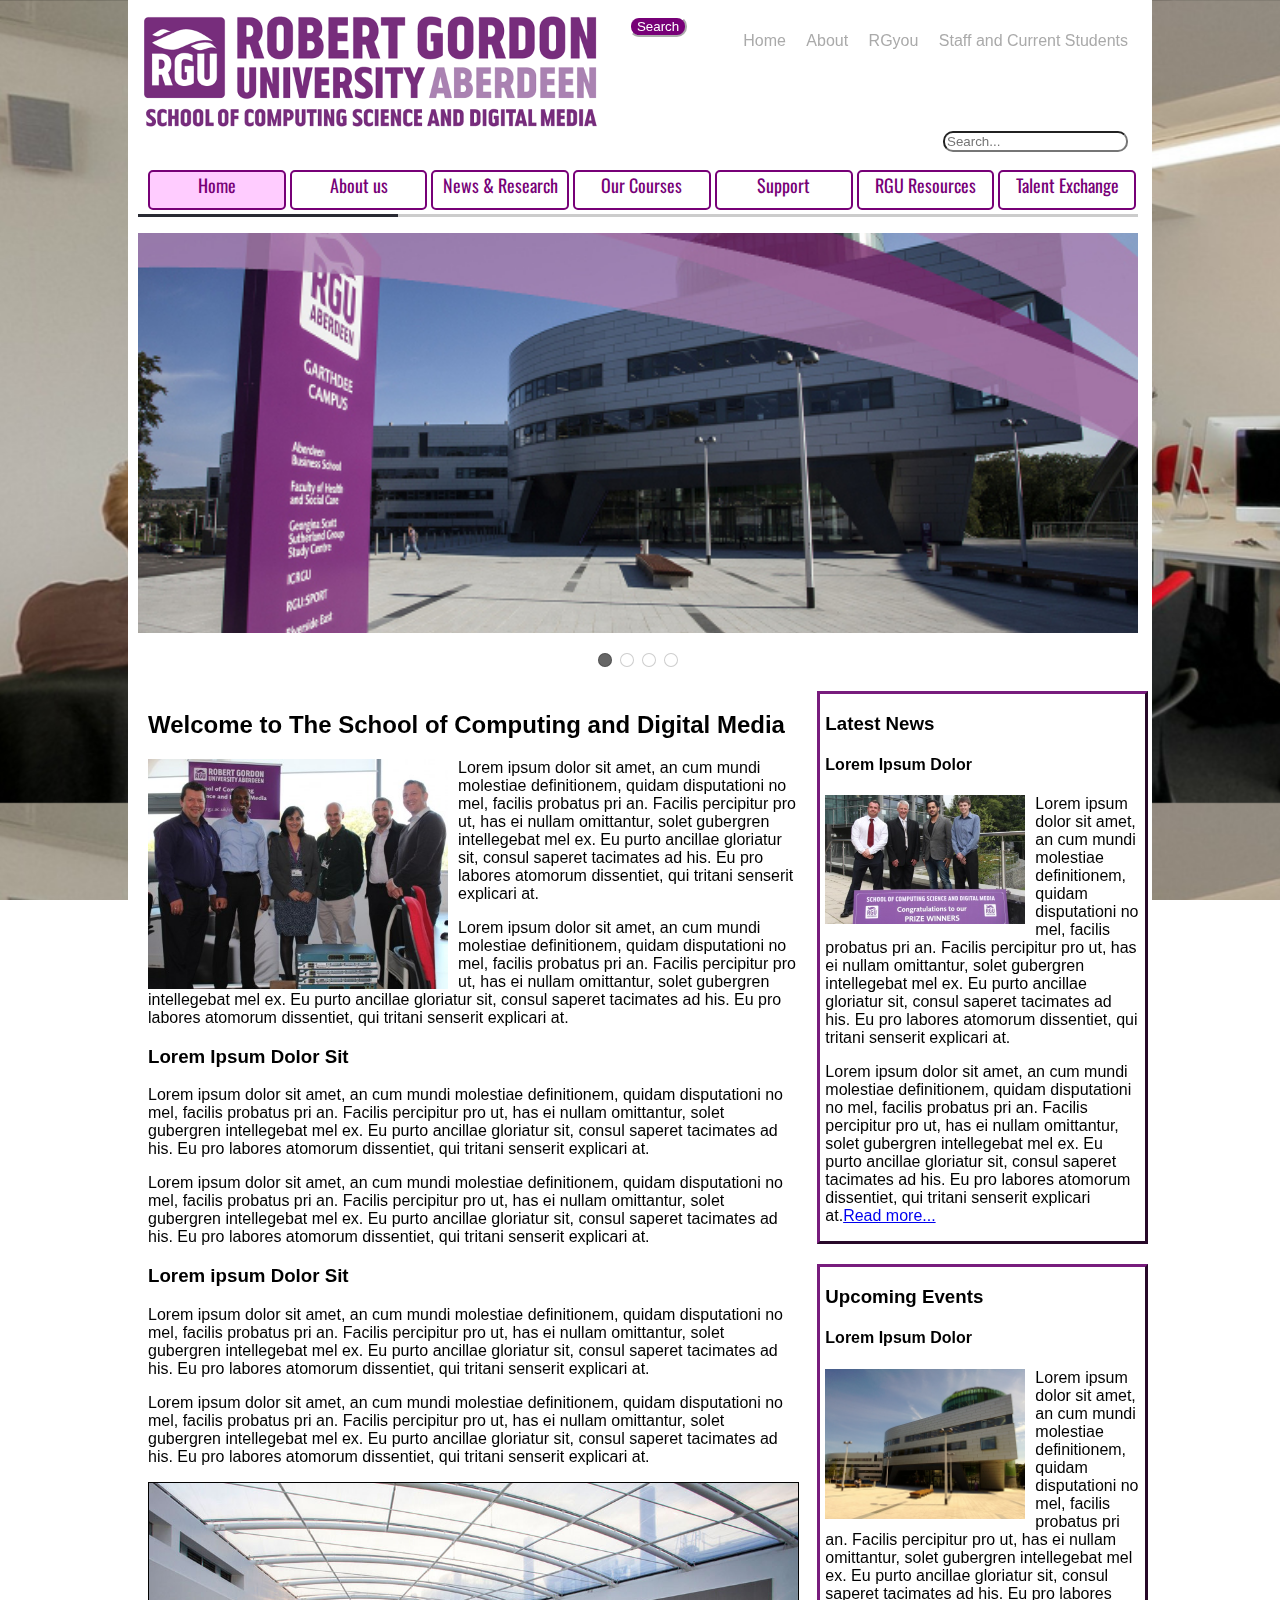
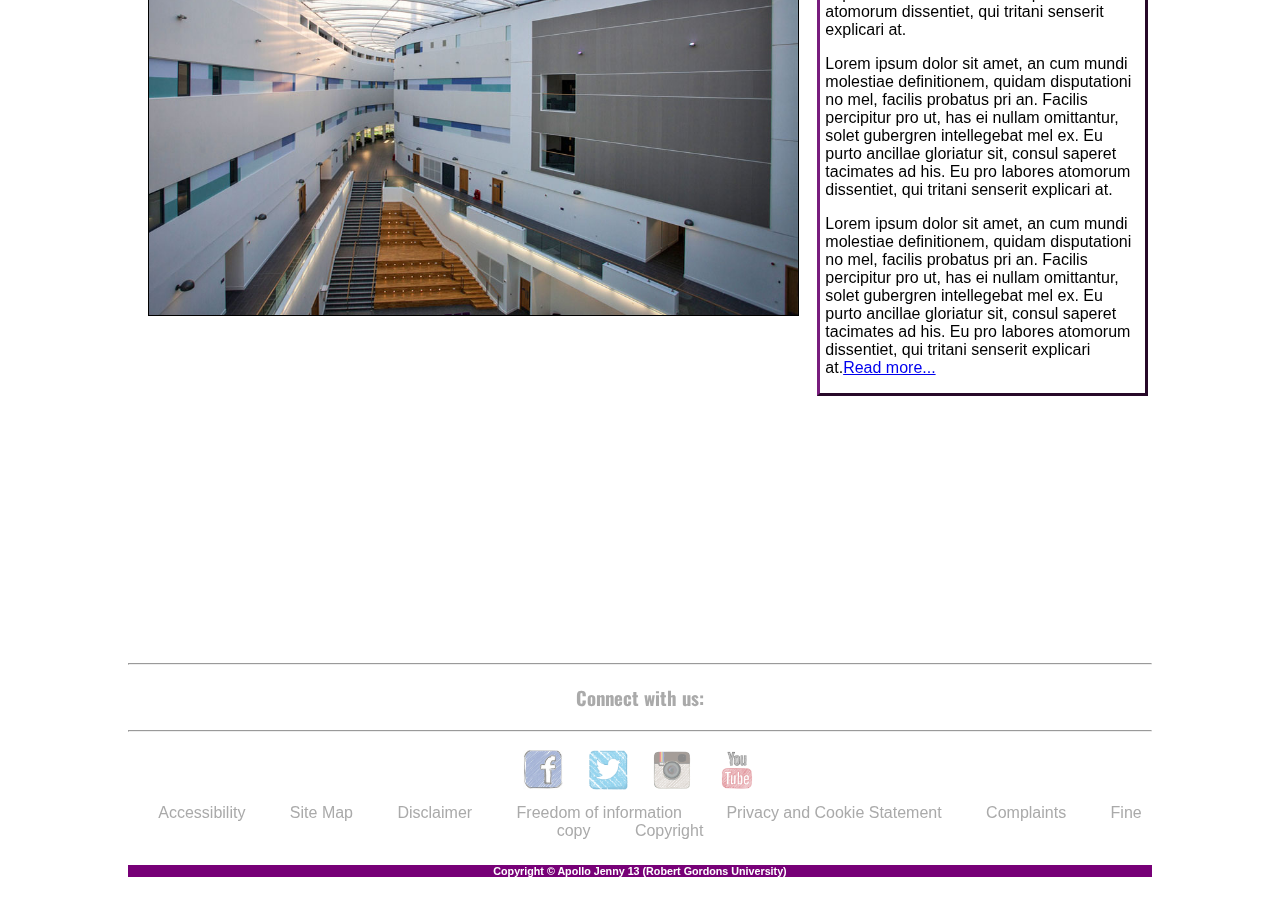
==== commit 822be4fd: "Navbar code updated" ====
--- a/index.html
+++ b/index.html
@@ -5,7 +5,7 @@
     <title>RGU School of Computing Science and Digital Media</title>
 
     <link rel="stylesheet" href="css/common.css" />
-    <link rel="stylesheet" href="css/misc.css" />
+    <link rel="stylesheet" href="css/homepage.css" />
     <link rel="stylesheet" href="css/navbar.css" />
     <link rel="stylesheet" href="coverflow.css" />
     <link rel="stylesheet" href="css/unsemantic-grid-responsive-tablet.css" />
@@ -40,7 +40,7 @@
     
 
 </header>
-<nav id="nav2">
+<nav>
     <ul>
         <li>
             <a href="index.html" class="current-page-highlight">Home</a>
@@ -149,7 +149,7 @@
         <h3>Lorem ipsum Dolor Sit</h3>
         <p>Lorem ipsum dolor sit amet, an cum mundi molestiae definitionem, quidam disputationi no mel, facilis probatus pri an. Facilis percipitur pro ut, has ei nullam omittantur, solet gubergren intellegebat mel ex. Eu purto ancillae gloriatur sit, consul saperet tacimates ad his. Eu pro labores atomorum dissentiet, qui tritani senserit explicari at.</p>
         <p>Lorem ipsum dolor sit amet, an cum mundi molestiae definitionem, quidam disputationi no mel, facilis probatus pri an. Facilis percipitur pro ut, has ei nullam omittantur, solet gubergren intellegebat mel ex. Eu purto ancillae gloriatur sit, consul saperet tacimates ad his. Eu pro labores atomorum dissentiet, qui tritani senserit explicari at.</p>
-        <img src="images/SIWB-corridor.jpg" alt="SIWB Corridor" id="SIWBCorridor" />
+        <img src="images/SIWB-corridor.jpg" alt="SIWB Corridor" id="sirIanCorridor" />
         <iframe width=100% height="315" src="https://www.youtube.com/embed/Ps11CDkNS44" frameborder="0" allowfullscreen></iframe>
 
     </section>
--- a/css/homepage.css
+++ b/css/homepage.css
@@ -0,0 +1,13 @@
+@charset "UTF-8";
+/* CSS for the home page. */
+
+.article
+{
+  width:100%;
+  height:100%;
+  border-color: #781C7D;
+  border-style: outset;
+  margin-bottom: 20px;
+  padding-left:5px;
+  padding-right:5px;
+}
--- a/css/navbar.css
+++ b/css/navbar.css
@@ -1,12 +1,12 @@
 @import url('https://fonts.googleapis.com/css?family=Oswald');
 
-#nav2
+nav
 {
   z-index:1;
   position:relative;
 }
 
-#nav2 > ul
+nav > ul
 {
   list-style:none;
   margin:0;
@@ -16,7 +16,7 @@
   margin:auto;
 }
 
-#nav2 > ul > li
+nav > ul > li
 {
   display:table-cell;
   padding:4px;
@@ -24,7 +24,7 @@
   position:relative;
 }
 
-#nav2 > ul > li > a
+nav > ul > li > a
 {
   text-decoration:none;
   text-align:center;
@@ -46,7 +46,9 @@
 }
 
 /* This background colour is applied when links are moused over, in focus or linking to the same page that the user is currently on. */
-#nav2 > ul > li > a:hover, #nav2 > ul > li > a.current-page-highlight, #nav2 > ul > li > a:focus
+nav > ul > li > a:hover,
+nav > ul > li > a.current-page-highlight,
+nav > ul > li > a:focus
 {
   background-color:#ffccff;
   outline:none;
@@ -54,7 +56,7 @@
 
 /* Submenu options below here */
 
-#nav2 .submenu
+nav .submenu
 {
   position:absolute;
   visibility:hidden;
@@ -65,7 +67,7 @@
   padding:0;
 }
 
-#nav2 .submenu > li
+nav .submenu > li
 {
   border-width:1px;
   border-style:solid;
@@ -78,7 +80,7 @@
   width: 7.5em;
 }
 
-#nav2 .submenu > li > a
+nav .submenu > li > a
 {
   display:block;
   text-decoration:none;
@@ -86,7 +88,8 @@
   padding:10px;
 }
 
-#nav2 .submenu > li > a:hover, #nav2 .submenu > li > a:focus
+nav .submenu > li > a:hover,
+nav .submenu > li > a:focus
 {
   background-color:#ffccff;
   border-radius: 6px;
--- a/css/pictures.css
+++ b/css/pictures.css
@@ -13,10 +13,11 @@
     float:left;
     padding-right:10px;
 }
-#SIWBCorridor {
+#sirIanCorridor {
     width:100%;
     float:left;
-    padding-right:10px;
+    margin-bottom: 20px;
+    border:1px solid #000000;
 }
 #openDay {
     width:200px;
@@ -29,7 +30,7 @@
 }
 #lab {
     width:50%;
-    padding-right;10px;
+    padding-right:10px;
 }
 
 #library {
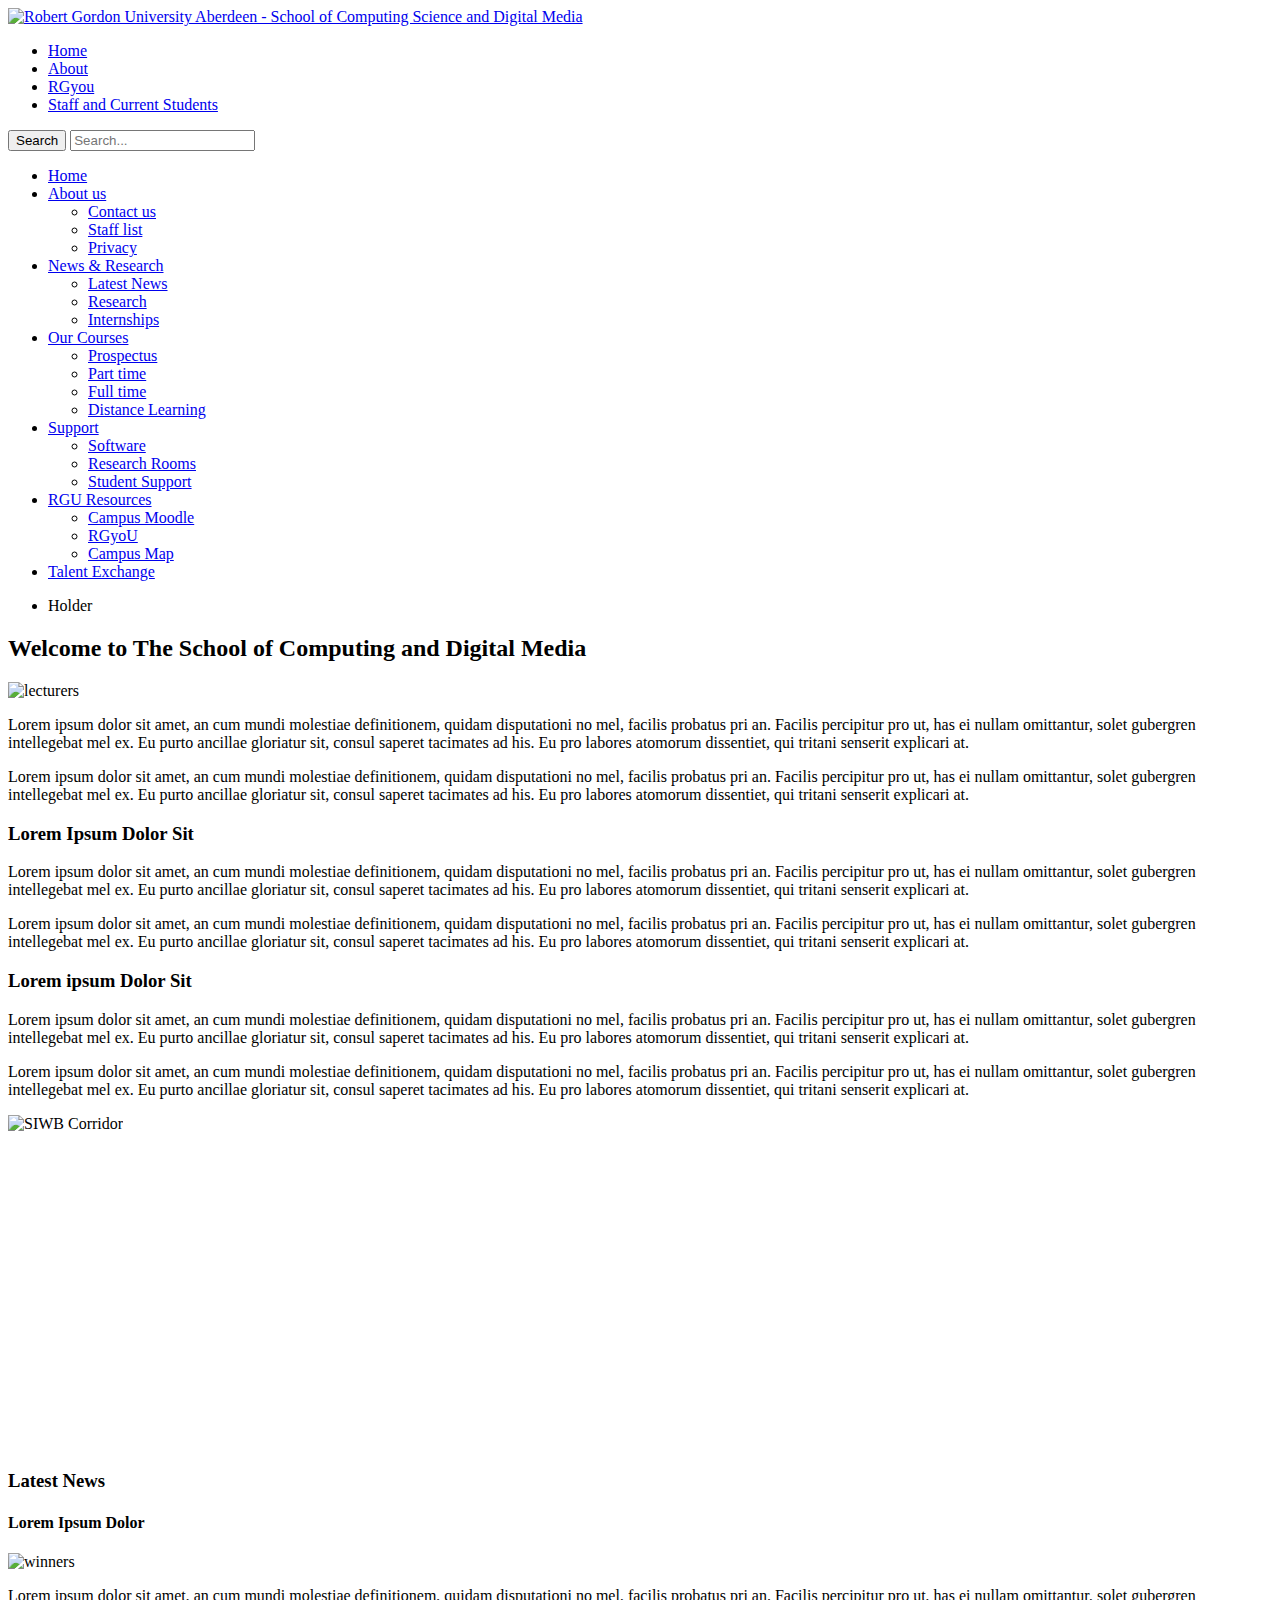
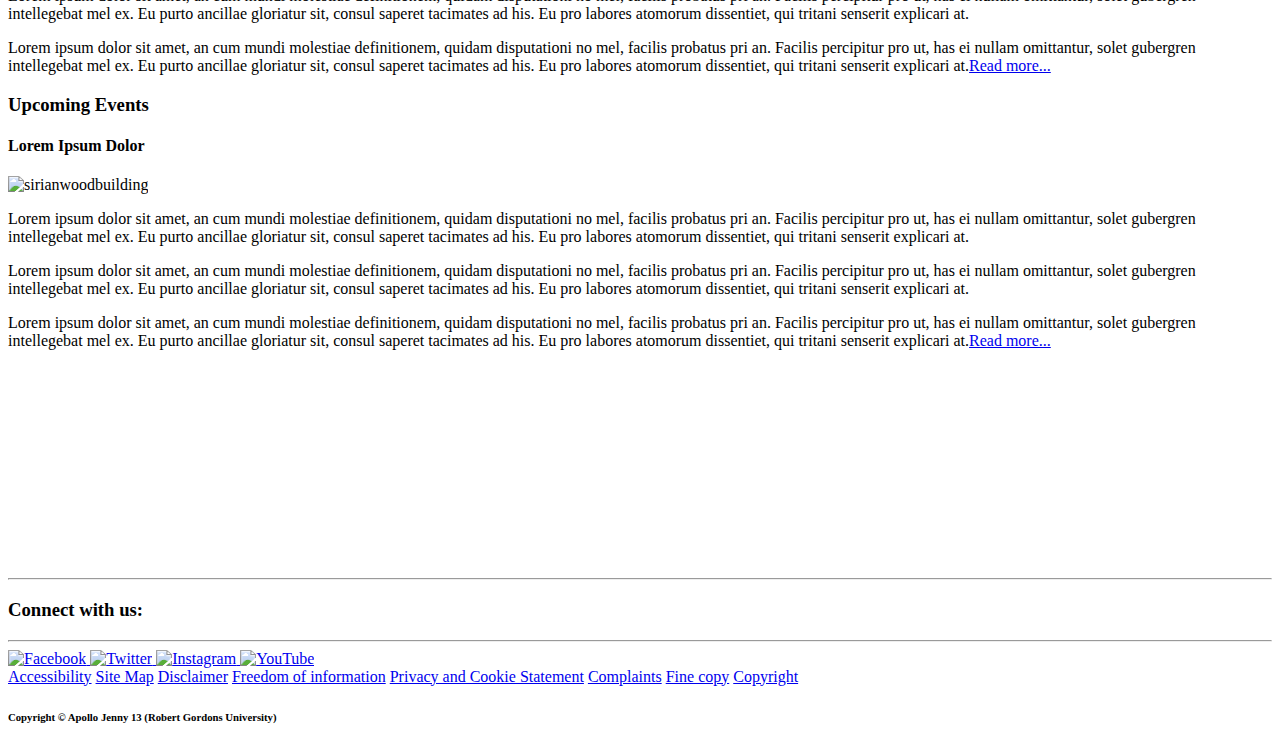
==== commit 50b38a34: "Cleaned up folders, placed Coverflow and sly.js into appropriate folders." ====
--- a/index.html
+++ b/index.html
@@ -1,35 +1,41 @@
 <!DOCTYPE html>
-<html>
+<html lang="en">
 <head>
-    <meta charset="UTF-8">
+    <meta charset="utf-8">
     <title>RGU School of Computing Science and Digital Media</title>
 
-    <link rel="stylesheet" href="css/common.css" />
-    <link rel="stylesheet" href="css/homepage.css" />
-    <link rel="stylesheet" href="css/navbar.css" />
-    <link rel="stylesheet" href="coverflow.css" />
-    <link rel="stylesheet" href="css/unsemantic-grid-responsive-tablet.css" />
-    <link rel="stylesheet" href="css/pictures.css"/>
-
-    <link type="image/png" rel="icon" href="images/favicon.png" />
-
-    <script src="http://ajax.googleapis.com/ajax/libs/jquery/1.11.1/jquery.min.js"></script>
-    <script type="text/javascript" src="js/jqmenu.js"></script>
-    <script type="text/javascript" src="sly.js"></script>
+    <link rel="stylesheet" href="/cm1016g6/css/common.css" />
+    <link rel="stylesheet" href="/cm1016g6/css/page-specific.css" />
+    <link rel="stylesheet" href="/cm1016g6/css/navbar.css" />
+    
+    <!-- Unsemantic -->
+    <link rel="stylesheet" href="/cm1016g6/css/unsemantic-grid-responsive-tablet.css" />
+    
+    <!-- CSS making pictures specific sizes -->
+    <link rel="stylesheet" href="/cm1016g6/css/pictures.css"/>
+
+    <link type="image/png" rel="icon" href="/cm1016g6/images/favicon.png" />
+
+    <!-- Coverflow is used for the image slideshow on the front page -->
+    <link rel="stylesheet" href="/cm1016g6/css/coverflow.css" />
+
+    <script src="https://ajax.googleapis.com/ajax/libs/jquery/1.11.1/jquery.min.js"></script>
+    <script type="text/javascript" src="/cm1016g6/js/jqmenu.js"></script>
+    <script type="text/javascript" src="/cm1016g6/js/sly.js"></script>
 </head>
 
 <body>
 <header>
 
     <!-- Robert Gordon University logo -->
-    <a href="index.html">
-        <img src="images/csdm.png" id="rguLogo" alt="Robert Gordon University Aberdeen - School of Computing Science and Digital Media"/>
+    <a href="/cm1016g6">
+        <img src="/cm1016g6/images/csdm.png" id="rguLogo" alt="Robert Gordon University Aberdeen - School of Computing Science and Digital Media"/>
     </a>
 
     <!-- Quick link bar -->
     <ul id="quickLinks">
-        <li><a href="index.html">Home</a></li>
-        <li><a href="pages/about/index.html">About</a></li>
+        <li><a href="/cm1016g6">Home</a></li>
+        <li><a href="/cm1016g6/pages/about">About</a></li>
         <li><a href="https://you.rgu.ac.uk/">RGyou</a></li>
         <li><a href="#">Staff and Current Students</a></li>
     </ul>
@@ -43,11 +49,11 @@
 <nav>
     <ul>
         <li>
-            <a href="index.html" class="current-page-highlight">Home</a>
-        </li>
-
-        <li>
-            <a href="pages/about/index.html">About us</a>
+            <a href="/cm1016g6/index.html" class="current-page-highlight">Home</a>
+        </li>
+
+        <li>
+            <a href="/cm1016g6/pages/about/index.html">About us</a>
 
             <ul class="submenu">
                 <li><a href="#">Contact us</a></li>
@@ -57,7 +63,7 @@
         </li>
 
         <li>
-            <a href="pages/news/index.html">News &amp; Research</a>
+            <a href="/cm1016g6/pages/news/index.html">News &amp; Research</a>
 
             <ul class="submenu">
                 <li><a href="#">Latest News</a></li>
@@ -67,7 +73,7 @@
         </li>
 
         <li>
-            <a href="pages/courses/index.html">Our Courses</a>
+            <a href="/cm1016g6/pages/courses/index.html">Our Courses</a>
 
             <ul class="submenu">
                 <li><a href="#">Prospectus</a></li>
@@ -78,7 +84,7 @@
         </li>
 
         <li>
-            <a href="pages/support/index.html">Support</a>
+            <a href="/cm1016g6/pages/support/index.html">Support</a>
 
             <ul class="submenu">
                 <li><a href="#">Software</a></li>
@@ -88,7 +94,7 @@
         </li>
 
         <li>
-            <a href="pages/resources/index.html">RGU Resources</a>
+            <a href="/cm1016g6/pages/resources/index.html">RGU Resources</a>
 
             <ul class="submenu">
                 <li><a href="http://campusmoodle.rgu.ac.uk/" target="_blank">Campus Moodle</a></li>
@@ -98,7 +104,7 @@
         </li>
 
         <li>
-            <a href="pages/talent/index.html">Talent Exchange</a>
+            <a href="/cm1016g6/pages/talent/index.html">Talent Exchange</a>
         </li>
     </ul>
 
@@ -127,7 +133,7 @@
 
 
         <!-- Following script should always follow Coverflow HTML markup, or even better, added to the bottom of the page -->
-        <script src="coverflow.js">
+        <script src="/cm1016g6/js/coverflow.js">
 
             /***********************************************
              * Coverflow Image Gallery: Dynamic Drive DHTML code library (www.dynamicdrive.com)
@@ -140,7 +146,7 @@
     <section class="grid-66">
         <!--welcome section begin-->
         <h2>Welcome to The School of Computing and Digital Media </h2>
-        <img src="images/lecturers.jpeg" alt="lecturers" id="lecturers"/>
+        <img src="/cm1016g6/images/lecturers.jpeg" alt="lecturers" id="lecturers"/>
         <p>Lorem ipsum dolor sit amet, an cum mundi molestiae definitionem, quidam disputationi no mel, facilis probatus pri an. Facilis percipitur pro ut, has ei nullam omittantur, solet gubergren intellegebat mel ex. Eu purto ancillae gloriatur sit, consul saperet tacimates ad his. Eu pro labores atomorum dissentiet, qui tritani senserit explicari at.</p>
         <p>Lorem ipsum dolor sit amet, an cum mundi molestiae definitionem, quidam disputationi no mel, facilis probatus pri an. Facilis percipitur pro ut, has ei nullam omittantur, solet gubergren intellegebat mel ex. Eu purto ancillae gloriatur sit, consul saperet tacimates ad his. Eu pro labores atomorum dissentiet, qui tritani senserit explicari at.</p>
         <h3>Lorem Ipsum Dolor Sit</h3>
@@ -149,7 +155,7 @@
         <h3>Lorem ipsum Dolor Sit</h3>
         <p>Lorem ipsum dolor sit amet, an cum mundi molestiae definitionem, quidam disputationi no mel, facilis probatus pri an. Facilis percipitur pro ut, has ei nullam omittantur, solet gubergren intellegebat mel ex. Eu purto ancillae gloriatur sit, consul saperet tacimates ad his. Eu pro labores atomorum dissentiet, qui tritani senserit explicari at.</p>
         <p>Lorem ipsum dolor sit amet, an cum mundi molestiae definitionem, quidam disputationi no mel, facilis probatus pri an. Facilis percipitur pro ut, has ei nullam omittantur, solet gubergren intellegebat mel ex. Eu purto ancillae gloriatur sit, consul saperet tacimates ad his. Eu pro labores atomorum dissentiet, qui tritani senserit explicari at.</p>
-        <img src="images/SIWB-corridor.jpg" alt="SIWB Corridor" id="sirIanCorridor" />
+        <img src="/cm1016g6/images/SIWB-corridor.jpg" alt="SIWB Corridor" id="sirIanCorridor" />
         <iframe width=100% height="315" src="https://www.youtube.com/embed/Ps11CDkNS44" frameborder="0" allowfullscreen></iframe>
 
     </section>
@@ -163,9 +169,9 @@
         <article class="article">
             <h3>Latest News</h3>
             <h4>Lorem Ipsum Dolor</h4>
-            <img src="images/winners.JPG" alt="winners" id="winners"/>
+            <img src="/cm1016g6/images/winners.JPG" alt="winners" id="winners"/>
             <p>Lorem ipsum dolor sit amet, an cum mundi molestiae definitionem, quidam disputationi no mel, facilis probatus pri an. Facilis percipitur pro ut, has ei nullam omittantur, solet gubergren intellegebat mel ex. Eu purto ancillae gloriatur sit, consul saperet tacimates ad his. Eu pro labores atomorum dissentiet, qui tritani senserit explicari at.</p>
-            <p>Lorem ipsum dolor sit amet, an cum mundi molestiae definitionem, quidam disputationi no mel, facilis probatus pri an. Facilis percipitur pro ut, has ei nullam omittantur, solet gubergren intellegebat mel ex. Eu purto ancillae gloriatur sit, consul saperet tacimates ad his. Eu pro labores atomorum dissentiet, qui tritani senserit explicari at.<a href="pages/news/index.html">Read more... </a></p>
+            <p>Lorem ipsum dolor sit amet, an cum mundi molestiae definitionem, quidam disputationi no mel, facilis probatus pri an. Facilis percipitur pro ut, has ei nullam omittantur, solet gubergren intellegebat mel ex. Eu purto ancillae gloriatur sit, consul saperet tacimates ad his. Eu pro labores atomorum dissentiet, qui tritani senserit explicari at.<a href="/cm1016g6/pages/news/index.html">Read more... </a></p>
         </article>
         <!--News article side bar end-->
 
@@ -173,10 +179,10 @@
         <article class="article">
             <h3>Upcoming Events</h3>
             <h4>Lorem Ipsum Dolor</h4>
-            <img src="images/sirianwoodbuilding.jpg" alt="sirianwoodbuilding" id="sirianwoodbuilding" />
+            <img src="/cm1016g6/images/sirianwoodbuilding.jpg" alt="sirianwoodbuilding" id="sirianwoodbuilding" />
             <p>Lorem ipsum dolor sit amet, an cum mundi molestiae definitionem, quidam disputationi no mel, facilis probatus pri an. Facilis percipitur pro ut, has ei nullam omittantur, solet gubergren intellegebat mel ex. Eu purto ancillae gloriatur sit, consul saperet tacimates ad his. Eu pro labores atomorum dissentiet, qui tritani senserit explicari at.</p>
             <p>Lorem ipsum dolor sit amet, an cum mundi molestiae definitionem, quidam disputationi no mel, facilis probatus pri an. Facilis percipitur pro ut, has ei nullam omittantur, solet gubergren intellegebat mel ex. Eu purto ancillae gloriatur sit, consul saperet tacimates ad his. Eu pro labores atomorum dissentiet, qui tritani senserit explicari at.</p>
-            <p>Lorem ipsum dolor sit amet, an cum mundi molestiae definitionem, quidam disputationi no mel, facilis probatus pri an. Facilis percipitur pro ut, has ei nullam omittantur, solet gubergren intellegebat mel ex. Eu purto ancillae gloriatur sit, consul saperet tacimates ad his. Eu pro labores atomorum dissentiet, qui tritani senserit explicari at.<a href="pages/news/index.html">Read more... </a></p>
+            <p>Lorem ipsum dolor sit amet, an cum mundi molestiae definitionem, quidam disputationi no mel, facilis probatus pri an. Facilis percipitur pro ut, has ei nullam omittantur, solet gubergren intellegebat mel ex. Eu purto ancillae gloriatur sit, consul saperet tacimates ad his. Eu pro labores atomorum dissentiet, qui tritani senserit explicari at.<a href="/cm1016g6/pages/news/index.html">Read more... </a></p>
         </article>
 
         <article><iframe src="https://www.google.com/maps/embed?pb=!1m18!1m12!1m3!1d2166.0905207161954!2d-2.1432107840159933!3d57.11841608094051!2m3!1f0!2f0!3f0!3m2!1i1024!2i768!4f13.1!3m3!1m2!1s0x488410483d2f0941%3A0x5d8969688e77366a!2sRobert+Gordon+University+Aberdeen%2C+Garthdee+Campus!5e0!3m2!1sen!2suk!4v1480004340982" width="325" height="200" frameborder="0" style="border:0" id="map"allowfullscreen></iframe></article>
@@ -190,16 +196,16 @@
         <h3>Connect with us:</h3>
         <hr />
         <a href="https://www.facebook.com/robertgordonuniversity/" target="_blank">
-            <img id="facebook" src="images/social-media/facebooklogo.jpg" alt="Facebook">
+            <img id="facebook" src="/cm1016g6/images/social-media/facebooklogo.jpg" alt="Facebook">
         </a>
         <a href="https://twitter.com/RobertGordonUni" target="_blank">
-            <img id="twitter" src="images/social-media/twitterlogo.png" alt="Twitter">
+            <img id="twitter" src="/cm1016g6/images/social-media/twitterlogo.png" alt="Twitter">
         </a>
         <a href="https://www.instagram.com/robertgordonuni/" target="_blank">
-            <img id="insta" src="images/social-media/instagramlogo.png" alt="Instagram">
+            <img id="insta" src="/cm1016g6/images/social-media/instagramlogo.png" alt="Instagram">
         </a>
         <a href="https://www.youtube.com/user/RobertGordonUni" target="_blank">
-            <img id="youtube" src="images/social-media/youtubelogo.png" alt="YouTube">
+            <img id="youtube" src="/cm1016g6/images/social-media/youtubelogo.png" alt="YouTube">
         </a>
     </section>
     <section id="assortedLinks">
